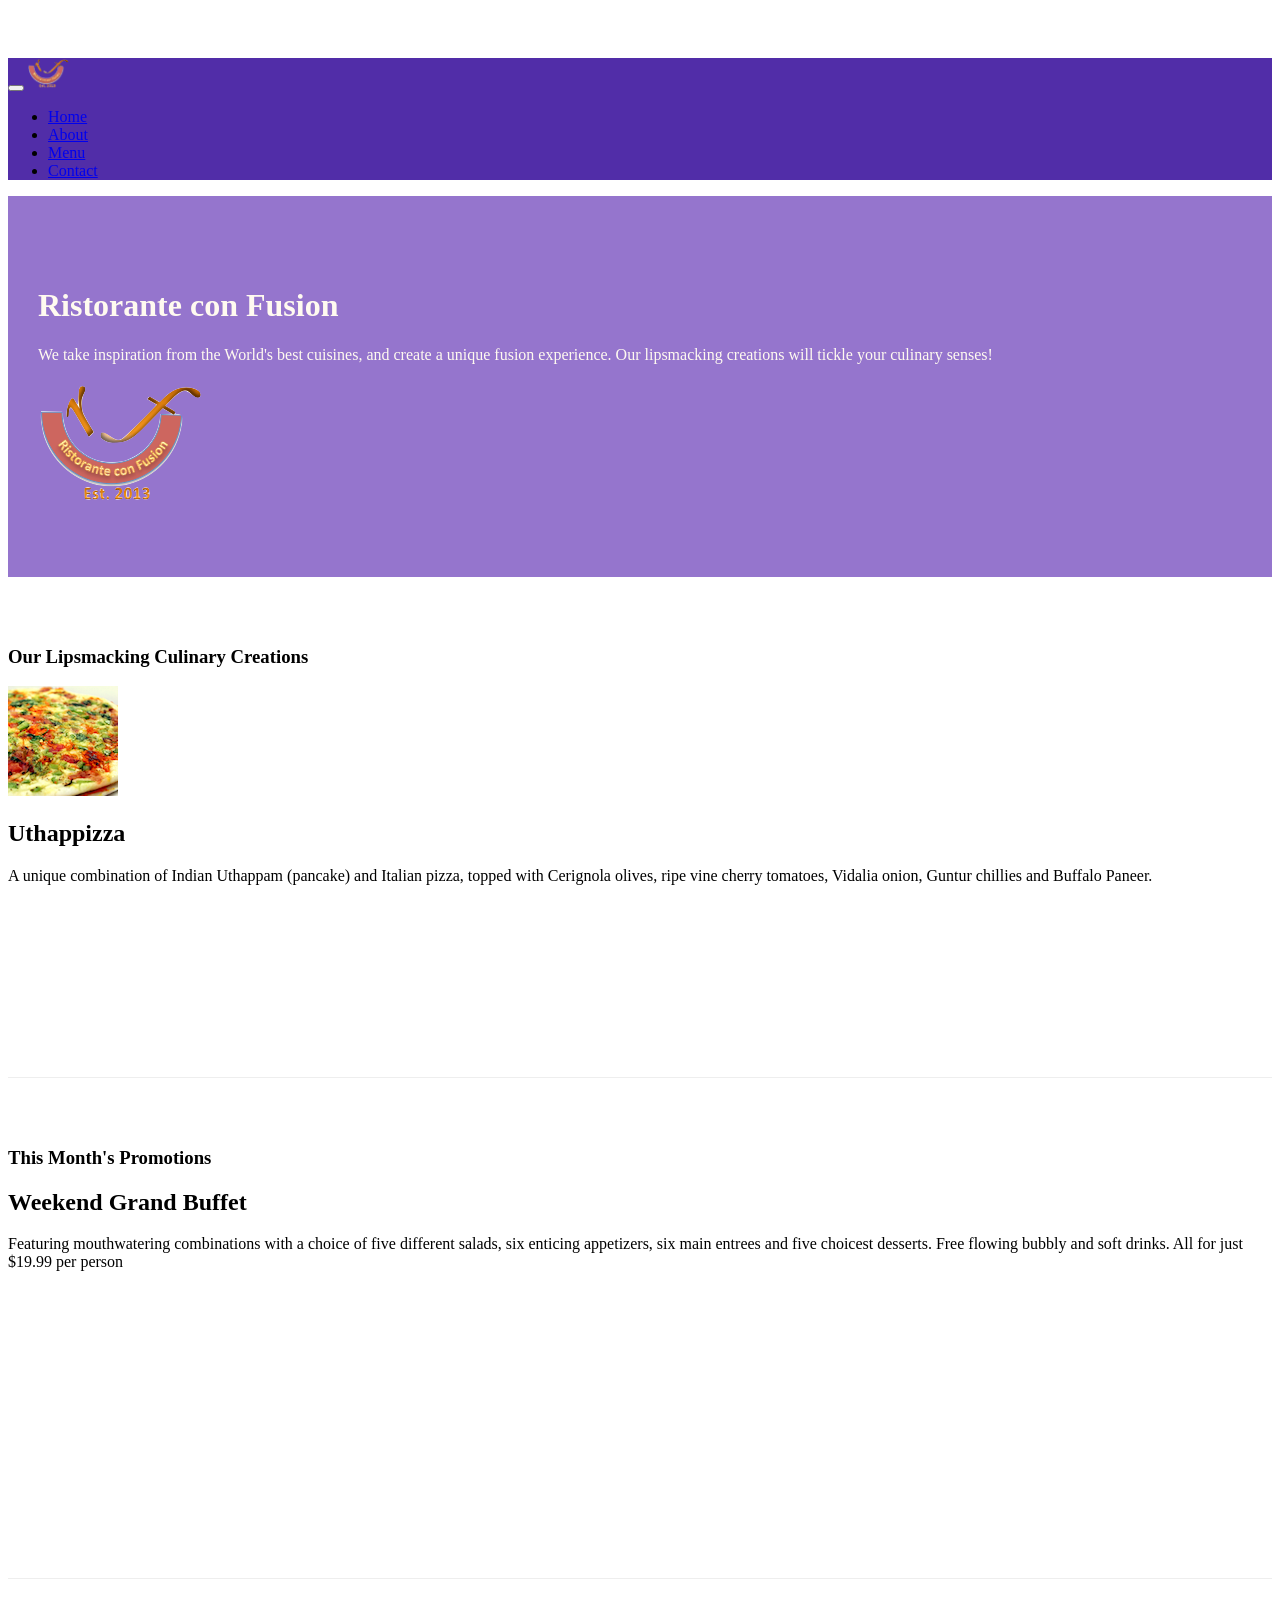
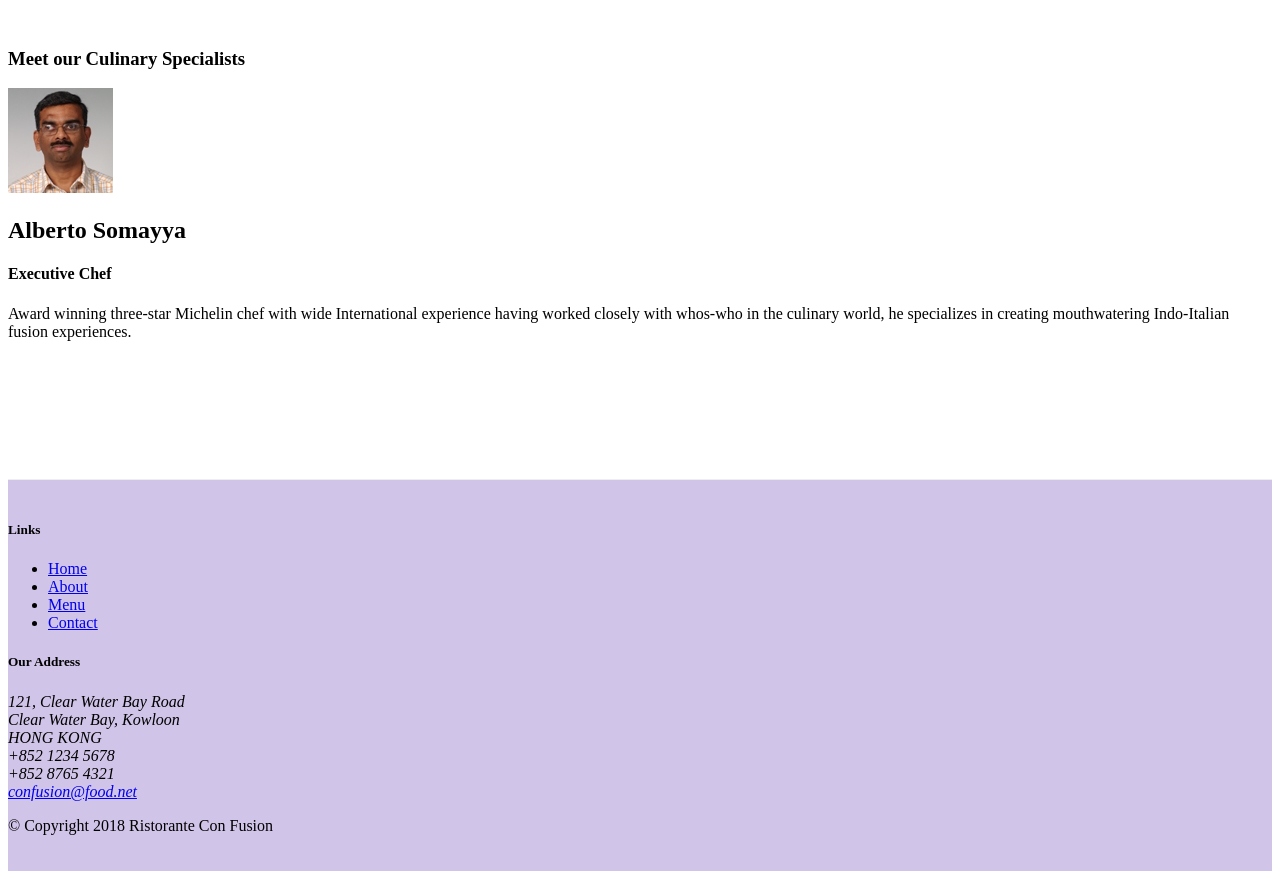
==== index.html @ bbc9f64d "Images and media" ====
<!DOCTYPE html>
<html lang="en">
    <head>
        <!-- Required meta tags always come first -->
        <meta chartset="utf-8" />
        <meta
            name="viewport"
            content="width=device-width, initial-scale=1, shrink-to-fit=no"
        />
        <meta http-equiv="x-ua-compatible" content="ie=edge" />

        <!-- Bootstrap CSS -->
        <link
            rel="stylesheet"
            href="node_modules/bootstrap/dist/css/bootstrap.min.css"
        />
        <link
            rel="stylesheet"
            href="node_modules/font-awesome/css/font-awesome.min.css"
        />
        <link
            rel="stylesheet"
            href="node_modules/bootstrap-social/bootstrap-social.css"
        />
        <link rel="stylesheet" href="css/styles.css" />
        <title>Ristorante Con Fusion</title>
    </head>

    <body>
        <nav class="navbar navbar-dark navbar-expand-sm fixed-top">
            <div class="container">
                <button
                    class="navbar-toggler"
                    type="button"
                    data-toggle="collapse"
                    data-target="#Navbar"
                >
                    <span class="navbar-toggler-icon"></span>
                </button>
                <a class="navbar-brand mr-auto" href="./index.html">
                    <img src="img/logo.png" height="30" wdith="41" />
                </a>
                <div class="collapse navbar-collapse" id="Navbar">
                    <ul class="navbar-nav mr-auto">
                        <li class="nav-item active">
                            <a class="nav-link" href="#"
                                ><span class="fa fa-home fa-lg"></span> Home</a
                            >
                        </li>
                        <li class="nav-item">
                            <a class="nav-link" href="./aboutus.html"
                                ><span class="fa fa-info fa-lg"></span> About</a
                            >
                        </li>
                        <li class="nav-item">
                            <a class="nav-link" href="#"
                                ><span class="fa fa-list fa-lg"></span> Menu</a
                            >
                        </li>
                        <li class="nav-item">
                            <a class="nav-link" href="./contactus.html"
                                ><span class="fa fa-address-card fa-lg"></span>
                                Contact</a
                            >
                        </li>
                    </ul>
                </div>
            </div>
        </nav>

        <header class="jumbotron">
            <div class="container">
                <div class="row row-header">
                    <div class="col-12 col-sm-6">
                        <h1>Ristorante con Fusion</h1>
                        <p>
                            We take inspiration from the World's best cuisines,
                            and create a unique fusion experience. Our
                            lipsmacking creations will tickle your culinary
                            senses!
                        </p>
                    </div>
                    <div class="col-12 col-sm align-self-center">
                        <img src="img/logo.png" class="img-fluid" />
                    </div>
                </div>
            </div>
        </header>

        <div class="container">
            <div class="row row-content align-items-center">
                <div class="col-12 col-sm-4 order-sm-last col-md-3">
                    <h3>Our Lipsmacking Culinary Creations</h3>
                </div>
                <div class="col col-sm order-sm-first col-md">
                    <div class="media">
                        <img
                            class="d-flex mr-3 img-thumbnail align-self-center"
                            src="img/uthappizza.png"
                            alt="uthappizza"
                        />
                        <div class="media-body">
                            <h2 class="mt-0">Uthappizza</h2>
                            <p>
                                A unique combination of Indian Uthappam
                                (pancake) and Italian pizza, topped with
                                Cerignola olives, ripe vine cherry tomatoes,
                                Vidalia onion, Guntur chillies and Buffalo
                                Paneer.
                            </p>
                        </div>
                    </div>
                </div>
            </div>

            <div class="row row-content align-items-center">
                <div class="col-12 col-sm-4 col-md-3">
                    <h3>This Month's Promotions</h3>
                </div>
                <div class="col col-sm col-md">
                    <h2>Weekend Grand Buffet</h2>
                    <p>
                        Featuring mouthwatering combinations with a choice of
                        five different salads, six enticing appetizers, six main
                        entrees and five choicest desserts. Free flowing bubbly
                        and soft drinks. All for just $19.99 per person
                    </p>
                </div>
            </div>

            <div class="row row-content align-items-center">
                <div class="col-12 col-sm-4 order-sm-last col-md-3">
                    <h3>Meet our Culinary Specialists</h3>
                </div>
                <div class="col col-sm order-sm-first col-md">
                    <div class="media">
                        <img
                            class="d-flex mr-3 img-thumbnail align-self-center"
                            src="img/alberto.png"
                            alt="alberto"
                        />
                        <div class="media-body">
                            <h2 class="mt-0">Alberto Somayya</h2>
                            <h4>Executive Chef</h4>
                            <p>
                                Award winning three-star Michelin chef with wide
                                International experience having worked closely
                                with whos-who in the culinary world, he
                                specializes in creating mouthwatering
                                Indo-Italian fusion experiences.
                            </p>
                        </div>
                    </div>
                </div>
            </div>
        </div>

        <footer class="footer">
            <div class="container">
                <div class="row">
                    <div class="col-4 offset-1 col-sm-2">
                        <h5>Links</h5>
                        <ul class="list-unstyled">
                            <li><a href="#">Home</a></li>
                            <li><a href="./aboutus.html">About</a></li>
                            <li><a href="#">Menu</a></li>
                            <li><a href="./contactus.html">Contact</a></li>
                        </ul>
                    </div>
                    <div class="col-7 col-sm-5">
                        <h5>Our Address</h5>
                        <address>
                            121, Clear Water Bay Road<br />
                            Clear Water Bay, Kowloon<br />
                            HONG KONG<br />
                            <i class="fa fa-phone fa-lg"></i> +852 1234 5678<br />
                            <i class="fa fa-fax fa-lg"></i> +852 8765 4321<br />
                            <i class="fa fa-envelope fa-lg"></i>
                            <a href="mailto:confusion@food.net"
                                >confusion@food.net</a
                            >
                        </address>
                    </div>
                    <div class="col-12 col-sm-4 align-self-center">
                        <div class="text-center">
                            <a
                                class="btn btn-social-icon btn-google"
                                href="http://google.com/+"
                                ><i class="fa fa-google-plus fa-lg"></i
                            ></a>
                            <a
                                class="btn btn-social-icon btn-facebook"
                                href="http://www.facebook.com/profile.php?id="
                                ><i class="fa fa-facebook fa-lg"></i
                            ></a>
                            <a
                                class="btn btn-social-icon btn-linkedin"
                                href="http://www.linkedin.com/in/"
                                ><i class="fa fa-linkedin fa-lg"></i
                            ></a>
                            <a
                                class="btn btn-social-icon btn-twitter"
                                href="http://twitter.com/"
                                ><i class="fa fa-twitter fa-lg"></i
                            ></a>
                            <a
                                class="btn btn-social-icon btn-google"
                                href="http://youtube.com/"
                                ><i class="fa fa-youtube fa-lg"></i
                            ></a>
                            <a class="btn btn-social-icon" href="mailto:"
                                ><i class="fa fa-envelope fa-lg"></i
                            ></a>
                        </div>
                    </div>
                </div>
                <div class="row justify-content-center">
                    <div class="col-auto">
                        <p>© Copyright 2018 Ristorante Con Fusion</p>
                    </div>
                </div>
            </div>
        </footer>
        <!-- jQuery first, then Popper.js, then Bootstrap JS. -->
        <script src="node_modules/jquery/dist/jquery.slim.min.js"></script>
        <script src="node_modules/popper.js/dist/umd/popper.min.js"></script>
        <script src="node_modules/bootstrap/dist/js/bootstrap.min.js"></script>
    </body>
</html>
---- css/styles.css ----
.row-header {
    margin: 0px auto;
    padding: 0px auto;
}

.row-content {
    margin: 0px auto;
    padding: 50px 0px 50px 0px;
    border-bottom: 1px ridge;
    min-height: 400px;
}

.footer {
    background-color: #D1C4E9;
    margin: 0px auto;
    padding: 20px 0px 20px 0px;
}

.jumbotron {
    padding: 70px 30px;
    margin: 0px auto;
    background: #9575CD;
    color: floralwhite;
}

.address {
    font-size: 80%;
    margin: 0px;
    color: #0f0f0f;
}

body { 
    padding: 50px 0px 0px 0px;
    z-index: 0;
}

.navbar-dark {
    background-color: #512DA8;
}
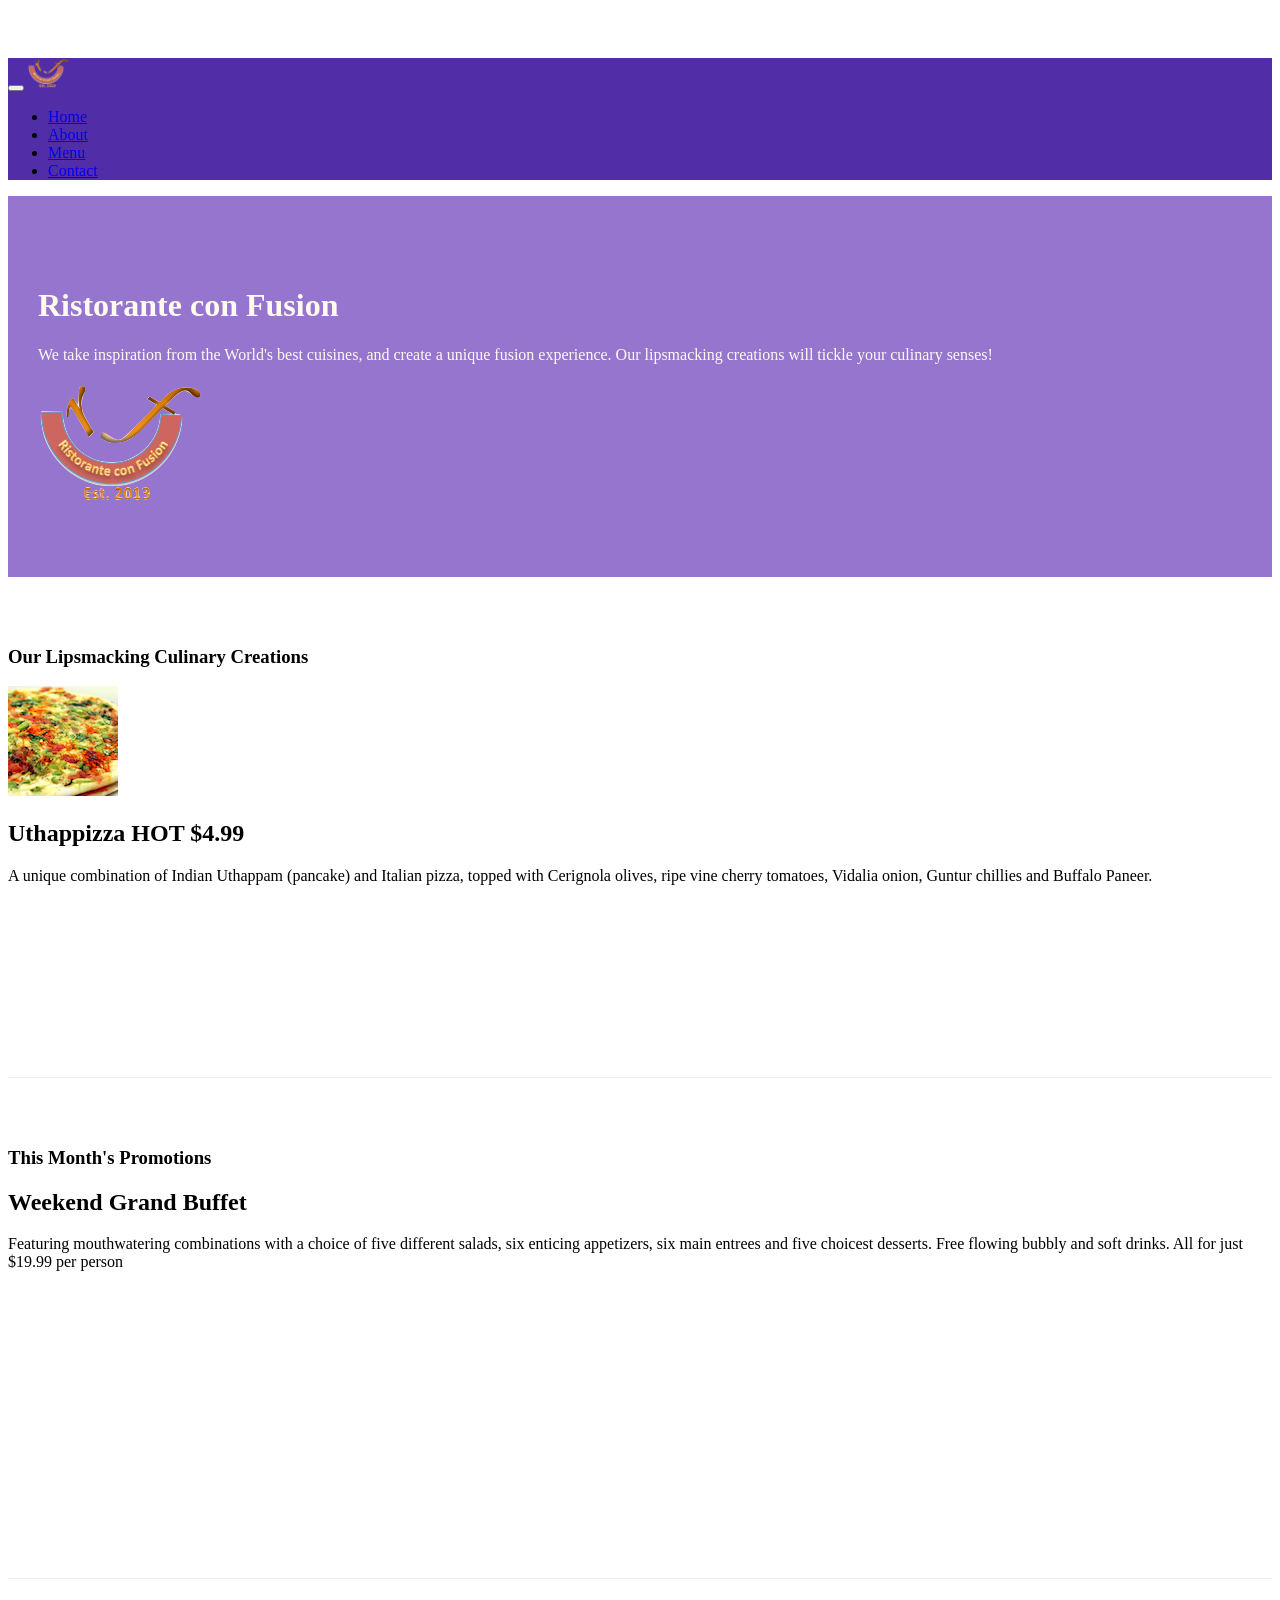
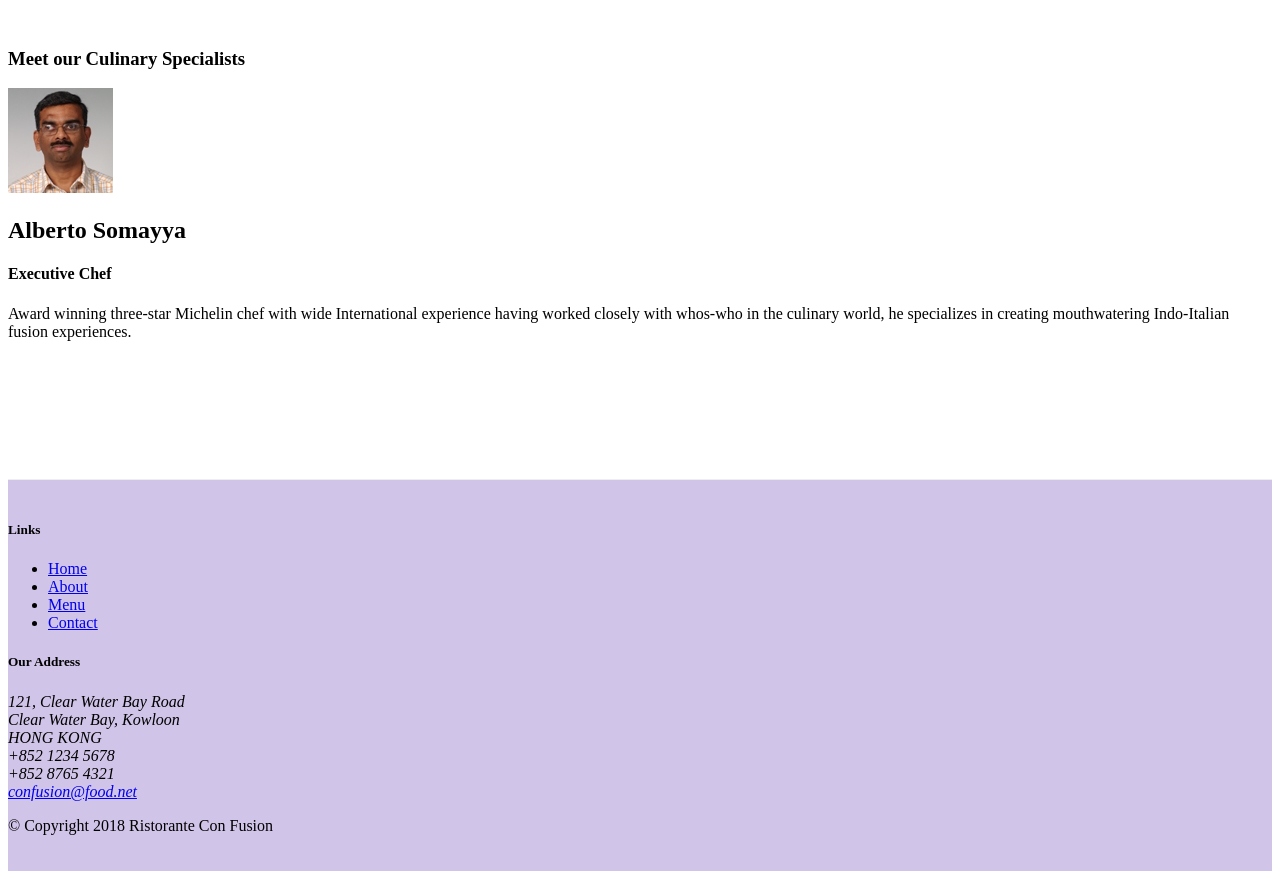
==== commit 7e1d70ce: "Badges" ====
--- a/index.html
+++ b/index.html
@@ -100,7 +100,13 @@
                             alt="uthappizza"
                         />
                         <div class="media-body">
-                            <h2 class="mt-0">Uthappizza</h2>
+                            <h2 class="mt-0">
+                                Uthappizza
+                                <span class="badge badge-danger"> HOT</span>
+                                <span class="badge badge-pill badge-secondary"
+                                    >$4.99</span
+                                >
+                            </h2>
                             <p>
                                 A unique combination of Indian Uthappam
                                 (pancake) and Italian pizza, topped with
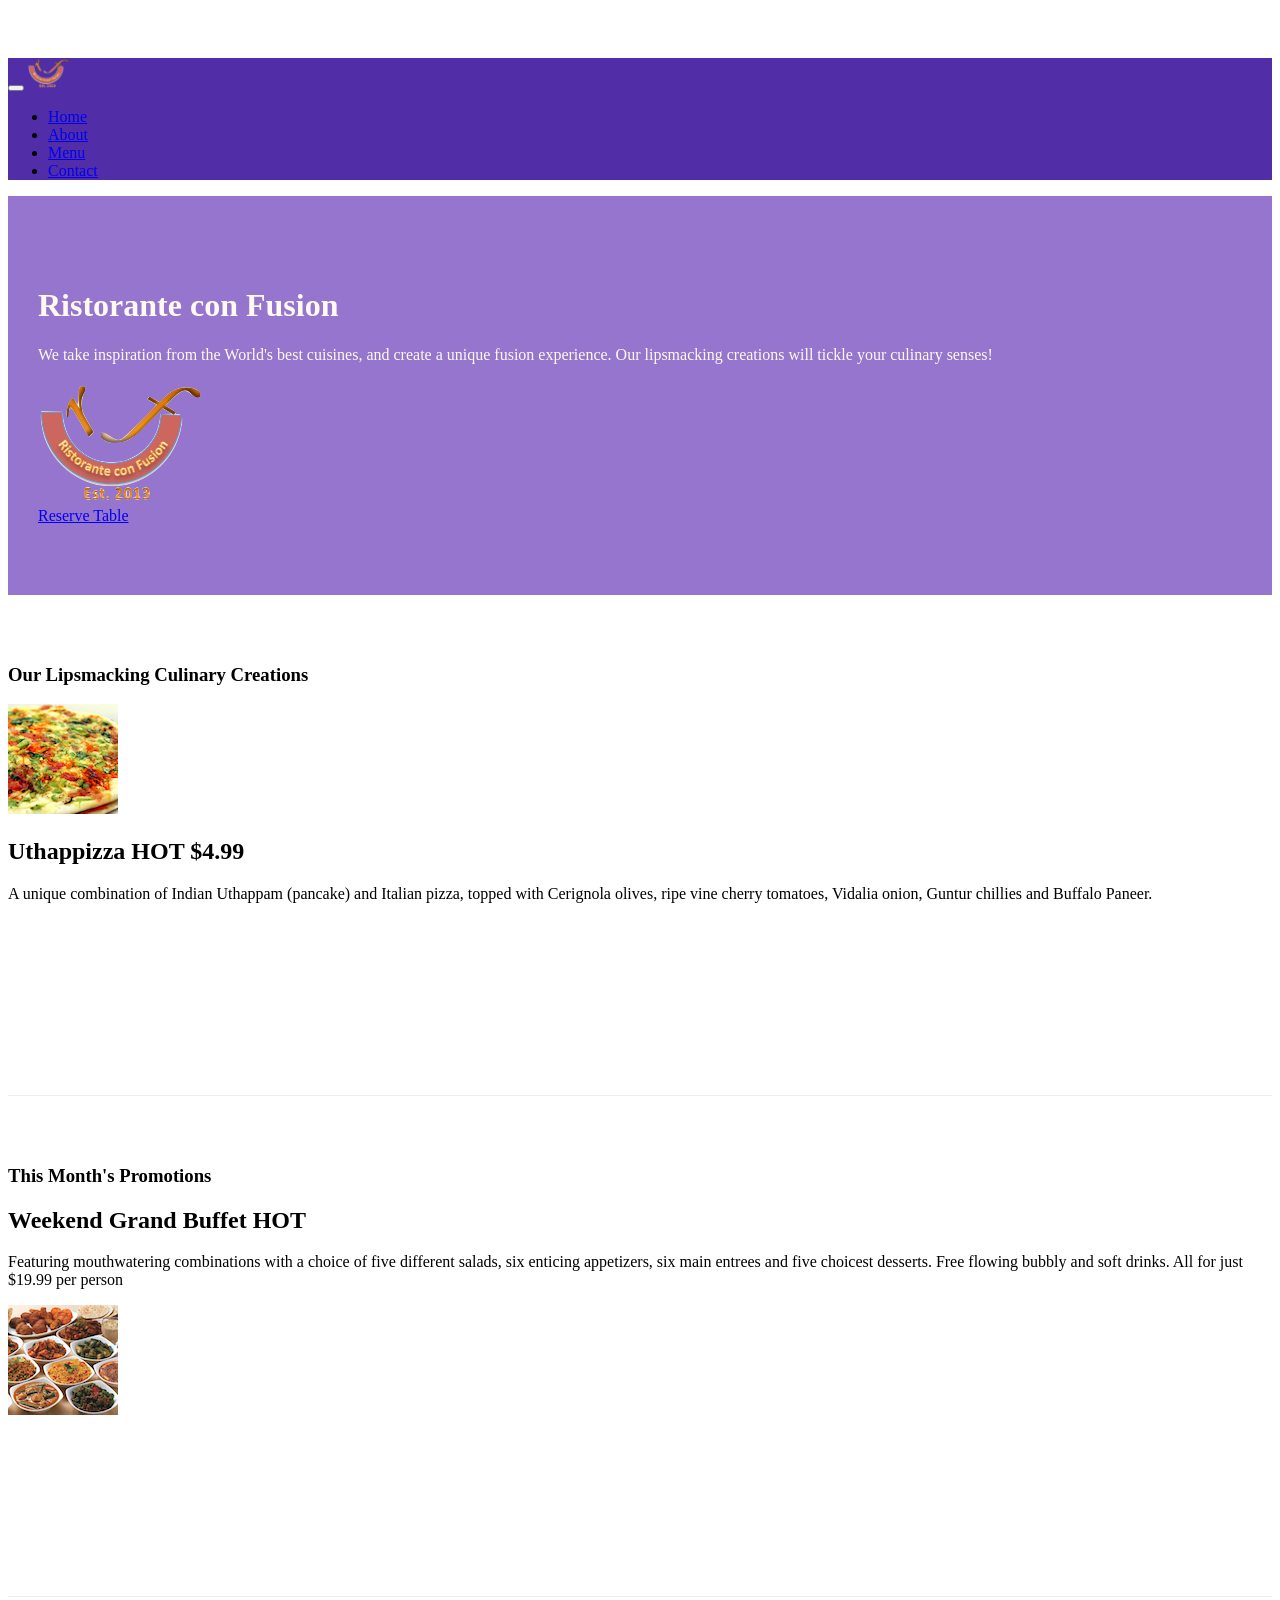
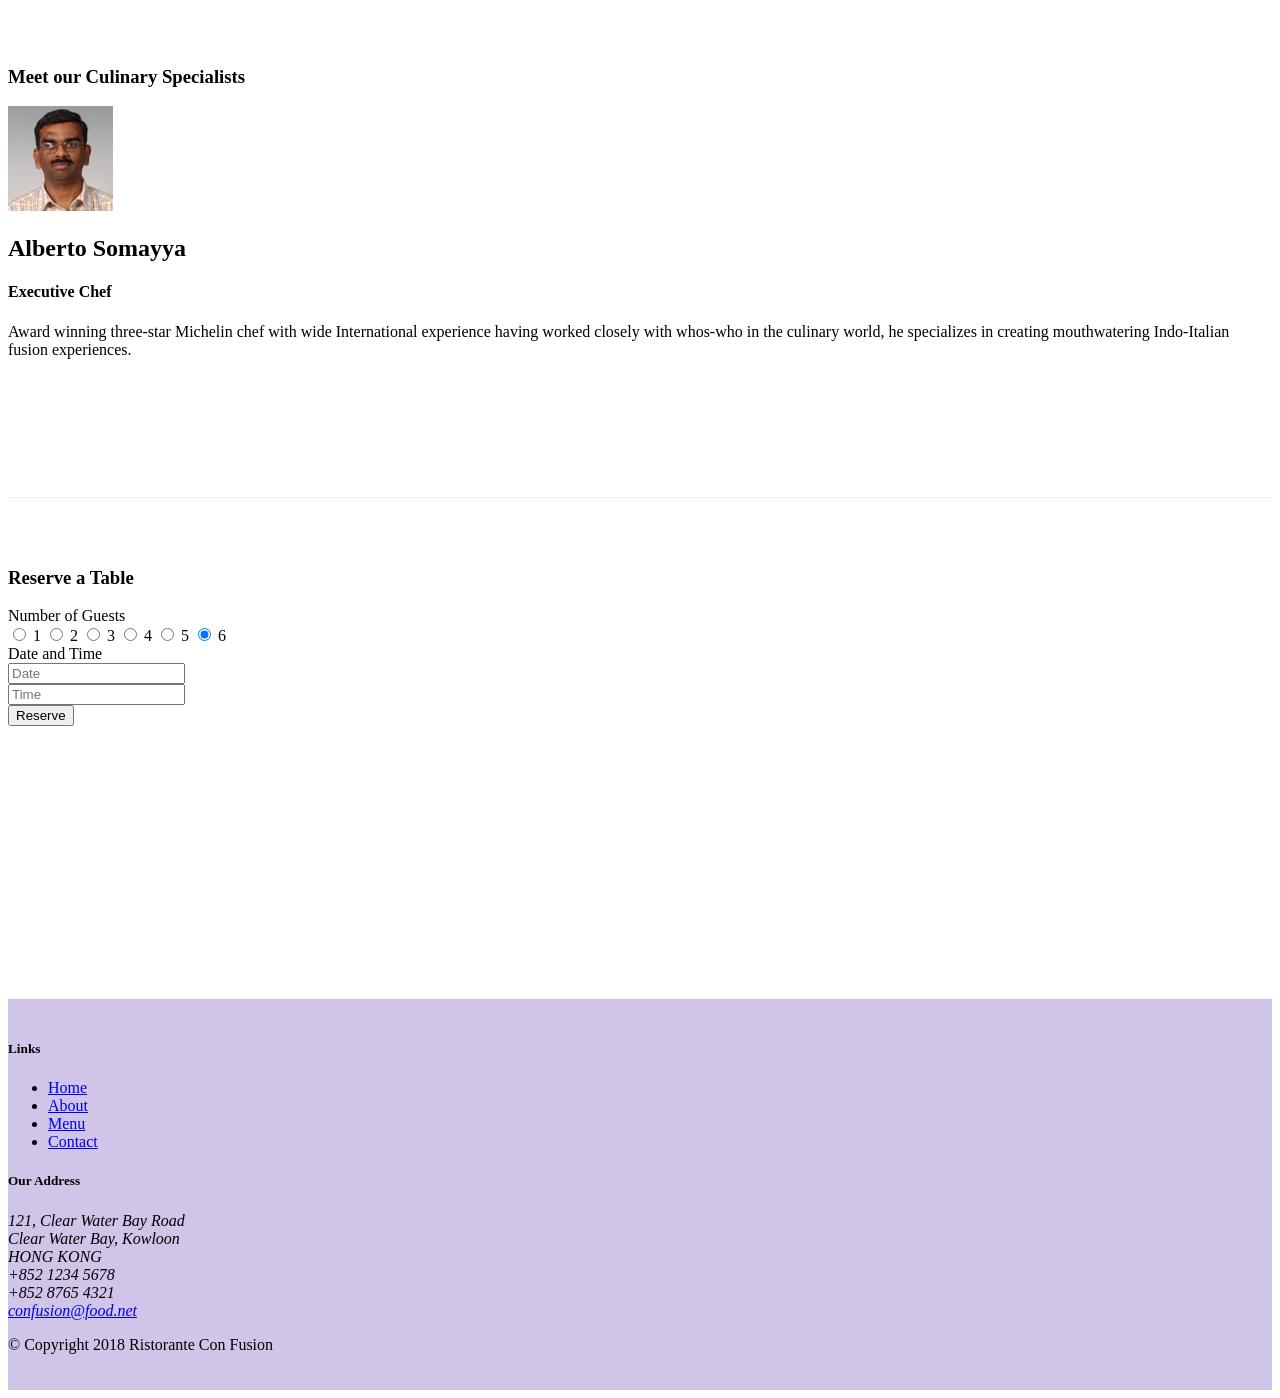
==== commit 96dbf4a7: "Assignment 2" ====
--- a/index.html
+++ b/index.html
@@ -80,8 +80,17 @@
                             senses!
                         </p>
                     </div>
-                    <div class="col-12 col-sm align-self-center">
-                        <img src="img/logo.png" class="img-fluid" />
+                    <div class="col-12 col-sm-6 align-self-center container">
+                        <div class="row">
+                            <div class="col-12 col-sm-6">
+                                <img src="img/logo.png" class="img-fluid" />
+                            </div>
+                            <div class="col-12 col-sm-5 align-self-center">
+                                <a href="#reserve-table" class="btn btn-sm btn-block bg-warning text-dark">
+                                    Reserve Table
+                                </a>
+                            </div>
+                        </div>
                     </div>
                 </div>
             </div>
@@ -107,7 +116,7 @@
                                     >$4.99</span
                                 >
                             </h2>
-                            <p>
+                            <p class="d-none d-sm-block">
                                 A unique combination of Indian Uthappam
                                 (pancake) and Italian pizza, topped with
                                 Cerignola olives, ripe vine cherry tomatoes,
@@ -124,13 +133,26 @@
                     <h3>This Month's Promotions</h3>
                 </div>
                 <div class="col col-sm col-md">
-                    <h2>Weekend Grand Buffet</h2>
-                    <p>
-                        Featuring mouthwatering combinations with a choice of
-                        five different salads, six enticing appetizers, six main
-                        entrees and five choicest desserts. Free flowing bubbly
-                        and soft drinks. All for just $19.99 per person
-                    </p>
+                    <div class="media">
+                        <div class="media-body">
+                            <h2>
+                                Weekend Grand Buffet
+                                <span class="badge badge-danger"> HOT</span>
+                            </h2>
+                            <p class="d-none d-sm-block">
+                                Featuring mouthwatering combinations with a
+                                choice of five different salads, six enticing
+                                appetizers, six main entrees and five choicest
+                                desserts. Free flowing bubbly and soft drinks.
+                                All for just $19.99 per person
+                            </p>
+                        </div>
+                        <img
+                            class="d-flex mr-3 img-thumbnail align-self-center"
+                            src="img/buffet.png"
+                            alt="uthappizza"
+                        />
+                    </div>
                 </div>
             </div>
 
@@ -148,7 +170,7 @@
                         <div class="media-body">
                             <h2 class="mt-0">Alberto Somayya</h2>
                             <h4>Executive Chef</h4>
-                            <p>
+                            <p class="d-none d-sm-block">
                                 Award winning three-star Michelin chef with wide
                                 International experience having worked closely
                                 with whos-who in the culinary world, he
@@ -156,6 +178,126 @@
                                 Indo-Italian fusion experiences.
                             </p>
                         </div>
+                    </div>
+                </div>
+            </div>
+            <div class="row row-content">
+                <div class="col-12 col-md-8 offset-md-2">
+                    <div class="card" id="reserve-table">
+                        <h3 class="card-header bg-warning text-white">
+                            Reserve a Table
+                        </h3>
+                        <form class="card-body">
+                            <div class="form-group row">
+                                <div class="col-md-2 col-form-label">
+                                    Number of Guests
+                                </div>
+                                <div
+                                    class="col-md-10 btn-group btn-group-toggle"
+                                    data-toggle="buttons"
+                                >
+                                    <label class="mr-3">
+                                        <input
+                                            class="mr-1"
+                                            type="radio"
+                                            name="options"
+                                            id="option1"
+                                            autocomplete="off"
+                                            checked
+                                        />
+                                        1
+                                    </label>
+                                    <label class="mr-3">
+                                        <input
+                                            class="mr-1"
+                                            type="radio"
+                                            name="options"
+                                            id="option2"
+                                            autocomplete="off"
+                                        />
+                                        2
+                                    </label>
+                                    <label class="mr-3">
+                                        <input
+                                            class="mr-1"
+                                            type="radio"
+                                            name="options"
+                                            id="option3"
+                                            autocomplete="off"
+                                        />
+                                        3
+                                    </label>
+                                    <label class="mr-3">
+                                        <input
+                                            class="mr-1"
+                                            type="radio"
+                                            name="options"
+                                            id="option4"
+                                            autocomplete="off"
+                                            checked
+                                        />
+                                        4
+                                    </label>
+                                    <label class="mr-3">
+                                        <input
+                                            class="mr-1"
+                                            type="radio"
+                                            name="options"
+                                            id="option5"
+                                            autocomplete="off"
+                                            checked
+                                        />
+                                        5
+                                    </label>
+                                    <label class="mr-3">
+                                        <input
+                                            class="mr-1"
+                                            type="radio"
+                                            name="options"
+                                            id="option6"
+                                            autocomplete="off"
+                                            checked
+                                        />
+                                        6
+                                    </label>
+                                </div>
+                            </div>
+                            <div class="form-group row">
+                                <label
+                                    for="telnum"
+                                    class="col-12 col-md-2 col-form-label"
+                                    >Date and Time</label
+                                >
+                                <div class="col-12 col-md-4">
+                                    <input
+                                        type="text"
+                                        class="form-control"
+                                        id="date"
+                                        name="date"
+                                        placeholder="Date"
+                                    />
+                                </div>
+                                <div class="col-12 col-md-4">
+                                    <input
+                                        type="text"
+                                        class="form-control"
+                                        id="time"
+                                        name="time"
+                                        placeholder="Time"
+                                    />
+                                </div>
+                            </div>
+                            <div class="form-group row">
+                                <div class="offset-md-2 col-md-10">
+                                    <button
+                                        type="submit"
+                                        class="btn btn-primary"
+                                    >
+                                        Reserve
+                                    </button>
+                                </div>
+                            </div>
+                        </form>
                     </div>
                 </div>
             </div>
--- a/css/styles.css
+++ b/css/styles.css
@@ -37,3 +37,7 @@
 .navbar-dark {
     background-color: #512DA8;
 }
+
+.btn-group label {
+    white-space: nowrap;
+}
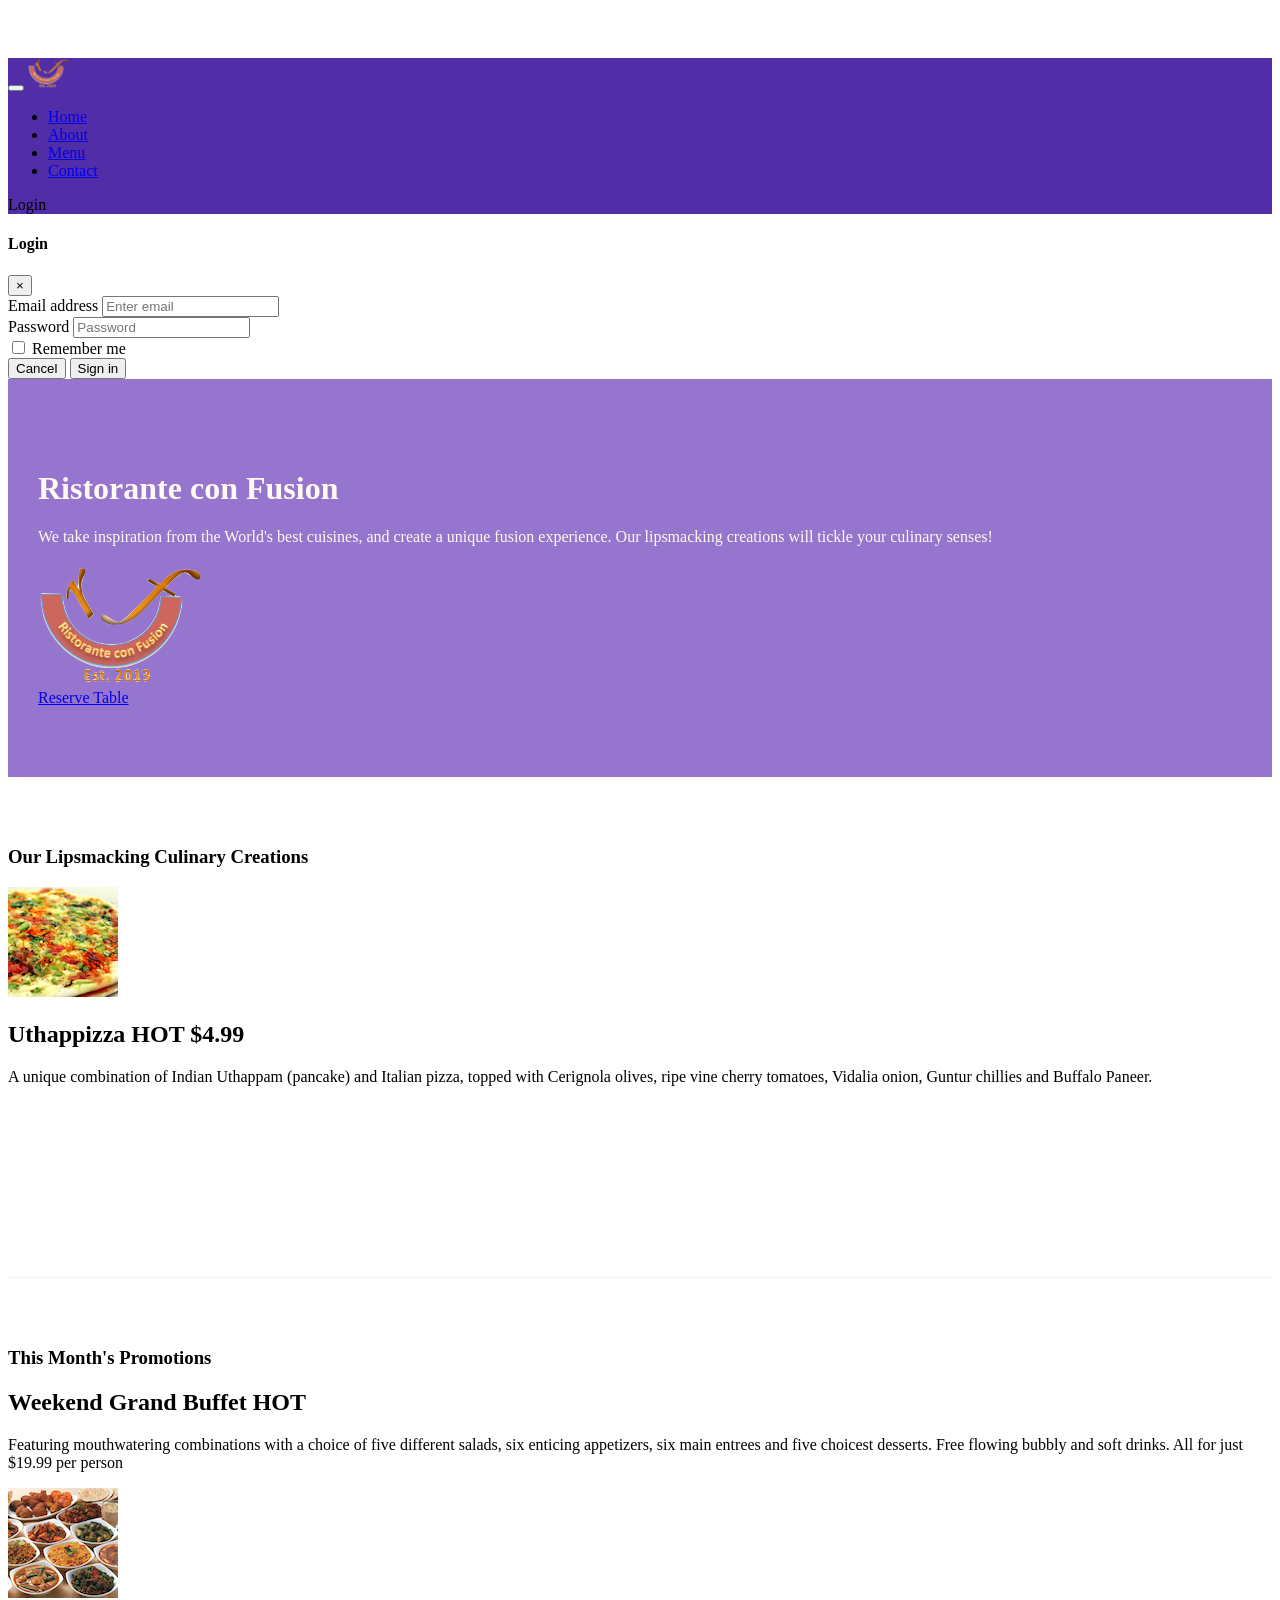
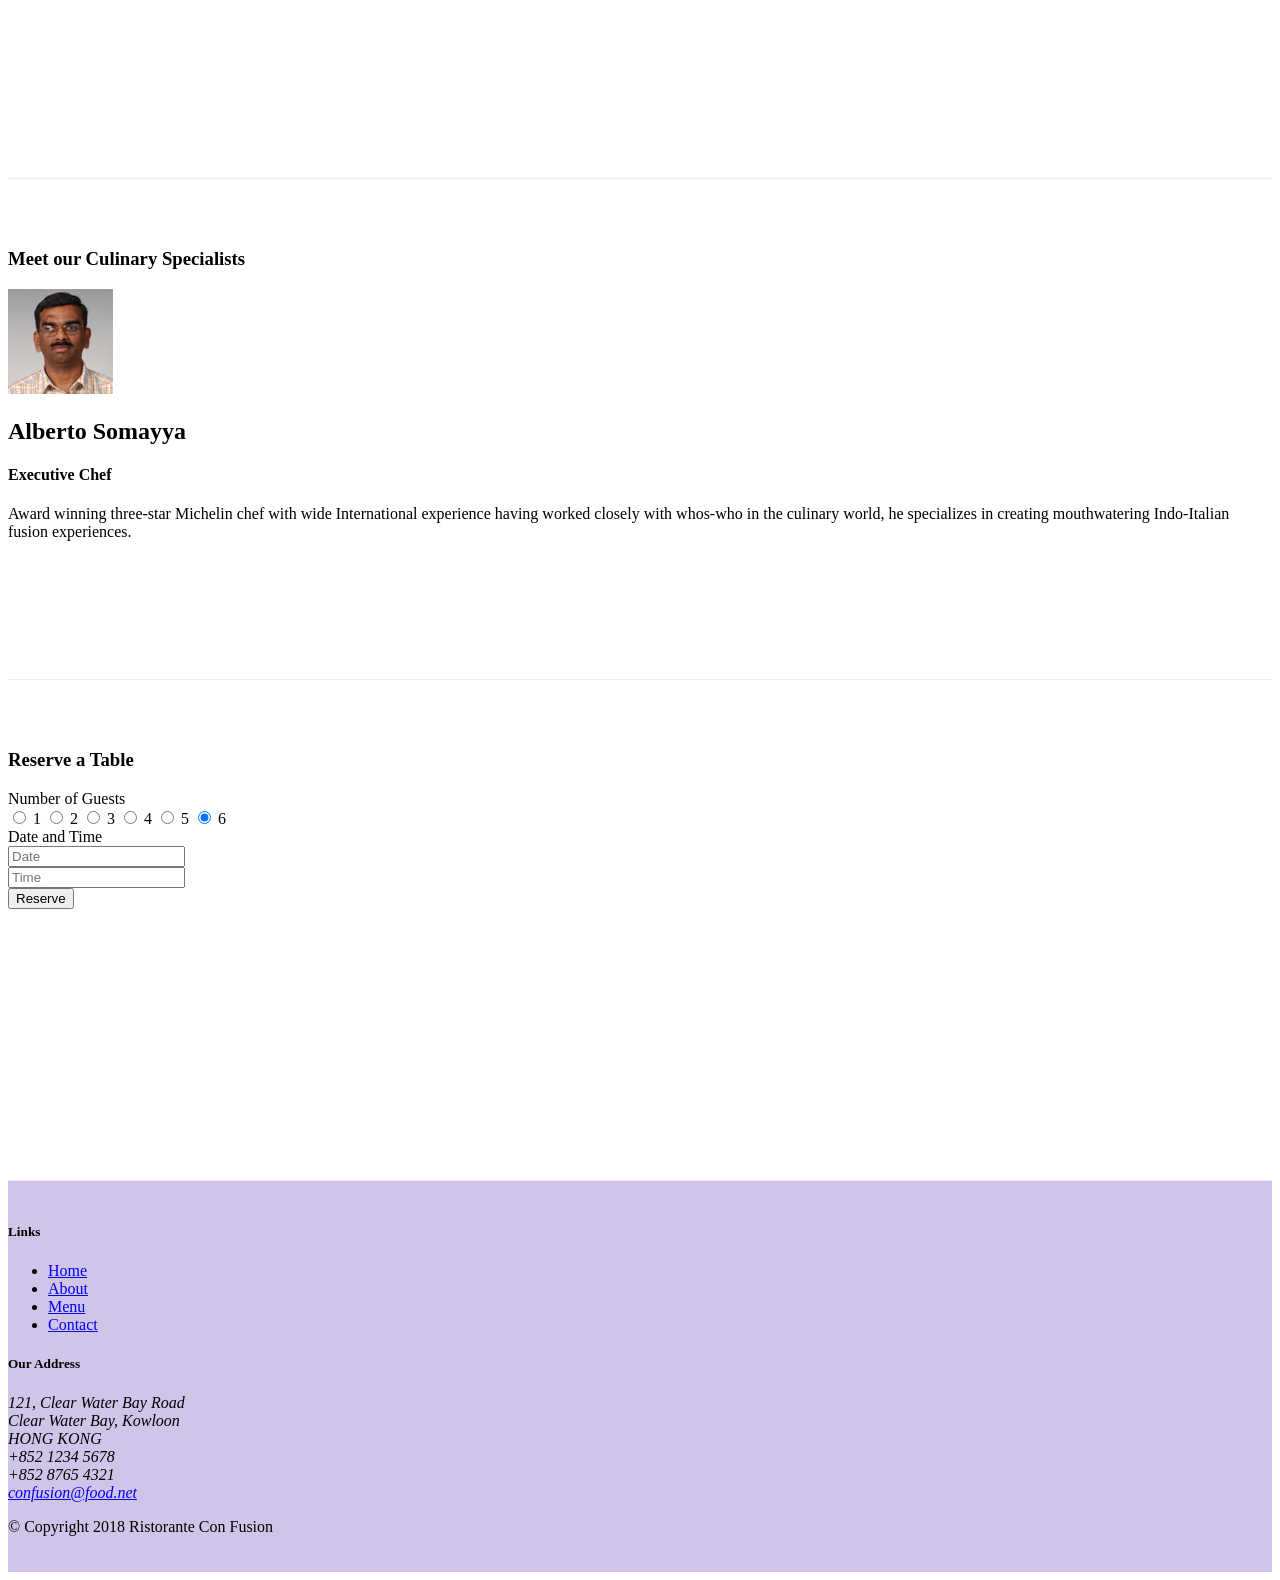
==== commit a5421a32: "Tooltips and modals" ====
--- a/index.html
+++ b/index.html
@@ -64,10 +64,56 @@
                             >
                         </li>
                     </ul>
+                    <span class="navbar-text">
+                        <a data-toggle="modal" data-target="#loginModal">
+                            <span class="fa fa-sign-in"></span> Login
+                        </a>
+                    </span>
                 </div>
             </div>
         </nav>
 
+        <div id="loginModal" class="modal fade" role="dialog">
+            <div class="modal-dialog modal-lg" role="content">
+                <div class="modal-content">
+                    <div class="modal-header">
+                        <h4 class="modal-title">Login</h4>
+                        <button
+                            type="button"
+                            class="close"
+                            data-dismiss="modal"
+                        >
+                            &times;
+                        </button>
+                    </div>
+                    <div class="modal-body">
+                    <form>
+                        <div class="form-row">
+                            <div class="form-group col-sm-4">
+                                    <label class="sr-only" for="exampleInputEmail3">Email address</label>
+                                    <input type="email" class="form-control form-control-sm mr-1" id="exampleInputEmail3" placeholder="Enter email">
+                            </div>
+                            <div class="form-group col-sm-4">
+                                <label class="sr-only" for="exampleInputPassword3">Password</label>
+                                <input type="password" class="form-control form-control-sm mr-1" id="exampleInputPassword3" placeholder="Password">
+                            </div>
+                            <div class="col-sm-auto">
+                                <div class="form-check">
+                                    <input class="form-check-input" type="checkbox">
+                                    <label class="form-check-label"> Remember me
+                                    </label>
+                                </div>
+                            </div>
+                        </div>
+                        <div class="form-row">
+                            <button type="button" class="btn btn-secondary btn-sm ml-auto" data-dismiss="modal">Cancel</button>
+                            <button type="submit" class="btn btn-primary btn-sm ml-1">Sign in</button>        
+                        </div>
+                    </form>
+                </div>
+                </div>
+            </div>
+        </div>
         <header class="jumbotron">
             <div class="container">
                 <div class="row row-header">
@@ -86,7 +132,14 @@
                                 <img src="img/logo.png" class="img-fluid" />
                             </div>
                             <div class="col-12 col-sm-5 align-self-center">
-                                <a href="#reserve-table" class="btn btn-sm btn-block bg-warning text-dark">
+                                <a
+                                    href="#reserve-table"
+                                    class="btn btn-sm btn-block bg-warning text-dark"
+                                    data-toggle="tooltip"
+                                    data-html="true"
+                                    data-placement="bottom"
+                                    title="Or Call us at <br><strong>+852 12345678</strong>"
+                                >
                                     Reserve Table
                                 </a>
                             </div>
@@ -373,5 +426,10 @@
         <script src="node_modules/jquery/dist/jquery.slim.min.js"></script>
         <script src="node_modules/popper.js/dist/umd/popper.min.js"></script>
         <script src="node_modules/bootstrap/dist/js/bootstrap.min.js"></script>
+        <script>
+            $(document).ready(function() {
+                $('[data-toggle="tooltip"]').tooltip()
+            })
+        </script>
     </body>
 </html>
--- a/css/styles.css
+++ b/css/styles.css
@@ -41,3 +41,10 @@
 .btn-group label {
     white-space: nowrap;
 }
+
+.tab-content {
+    border-left: 1px solid #ddd;
+    border-right: 1px solid #ddd;
+    border-bottom: 1px solid #ddd;
+    padding: 10px;
+}
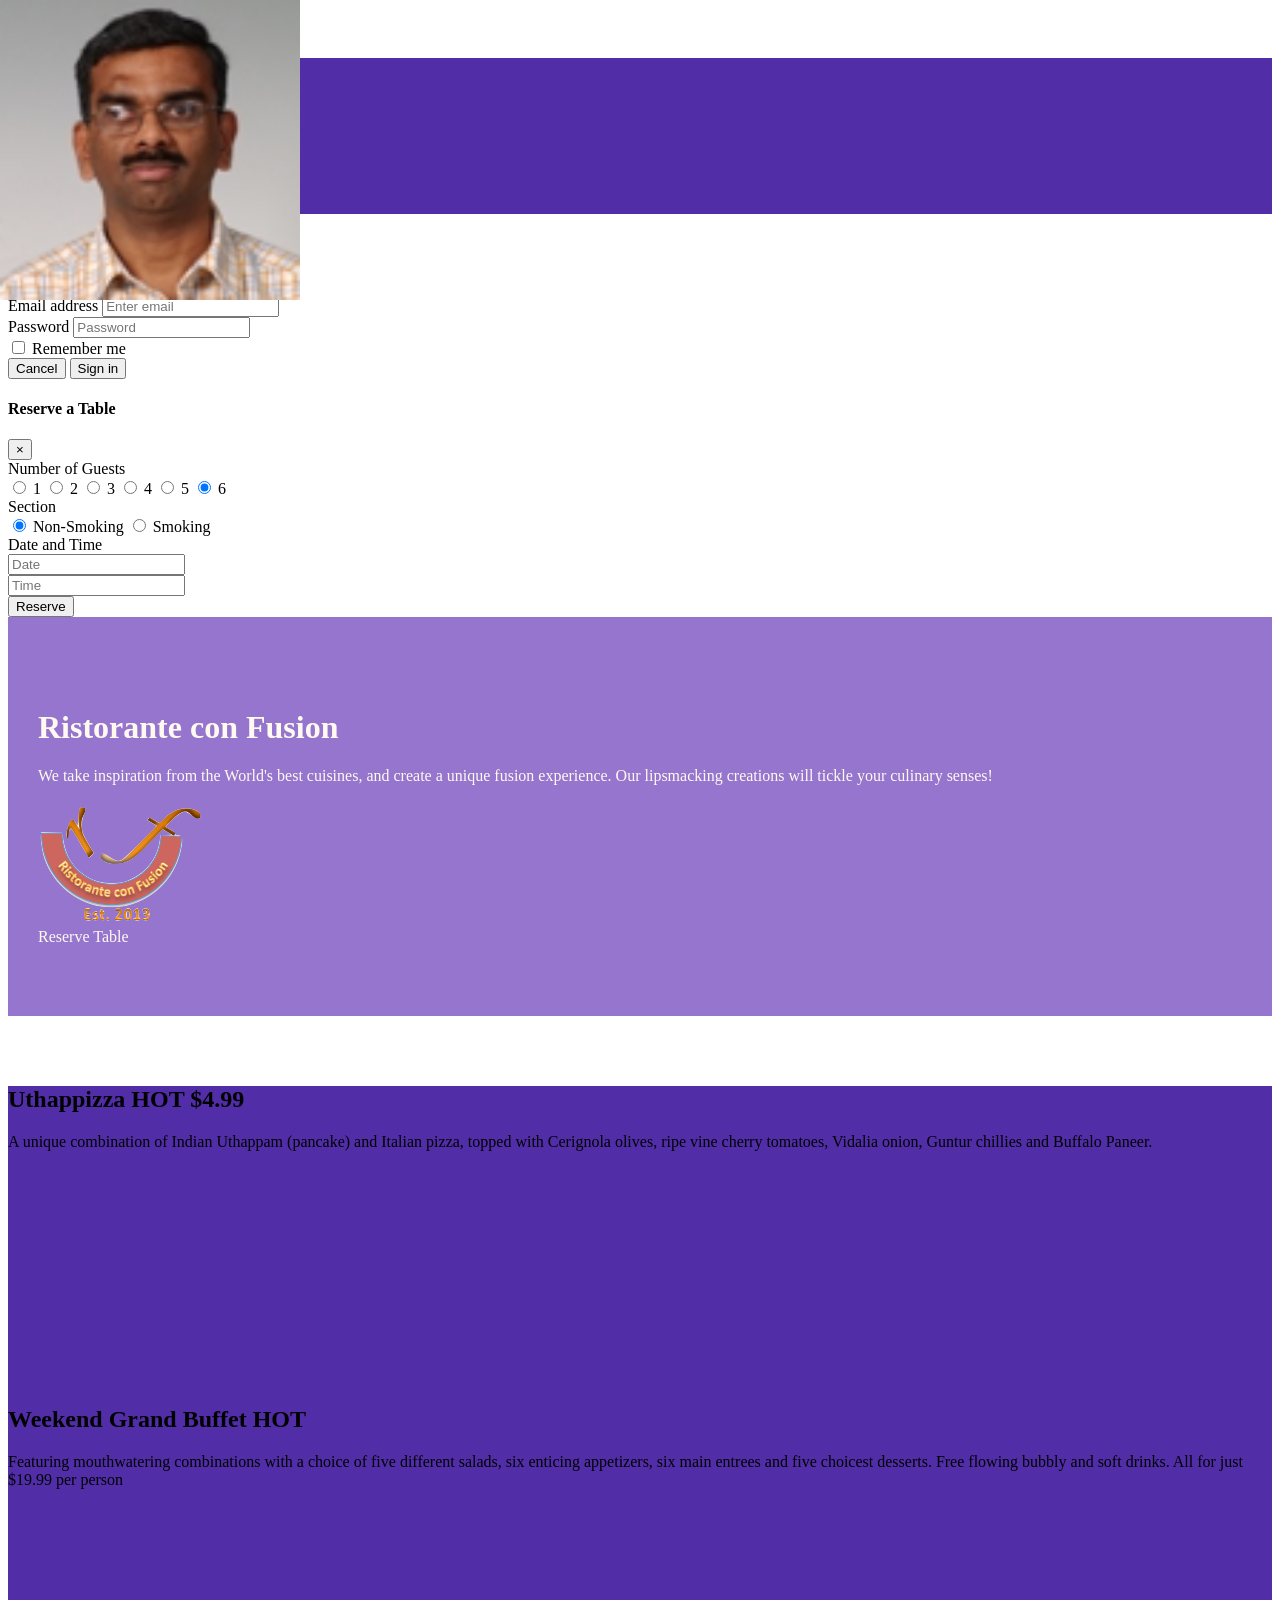
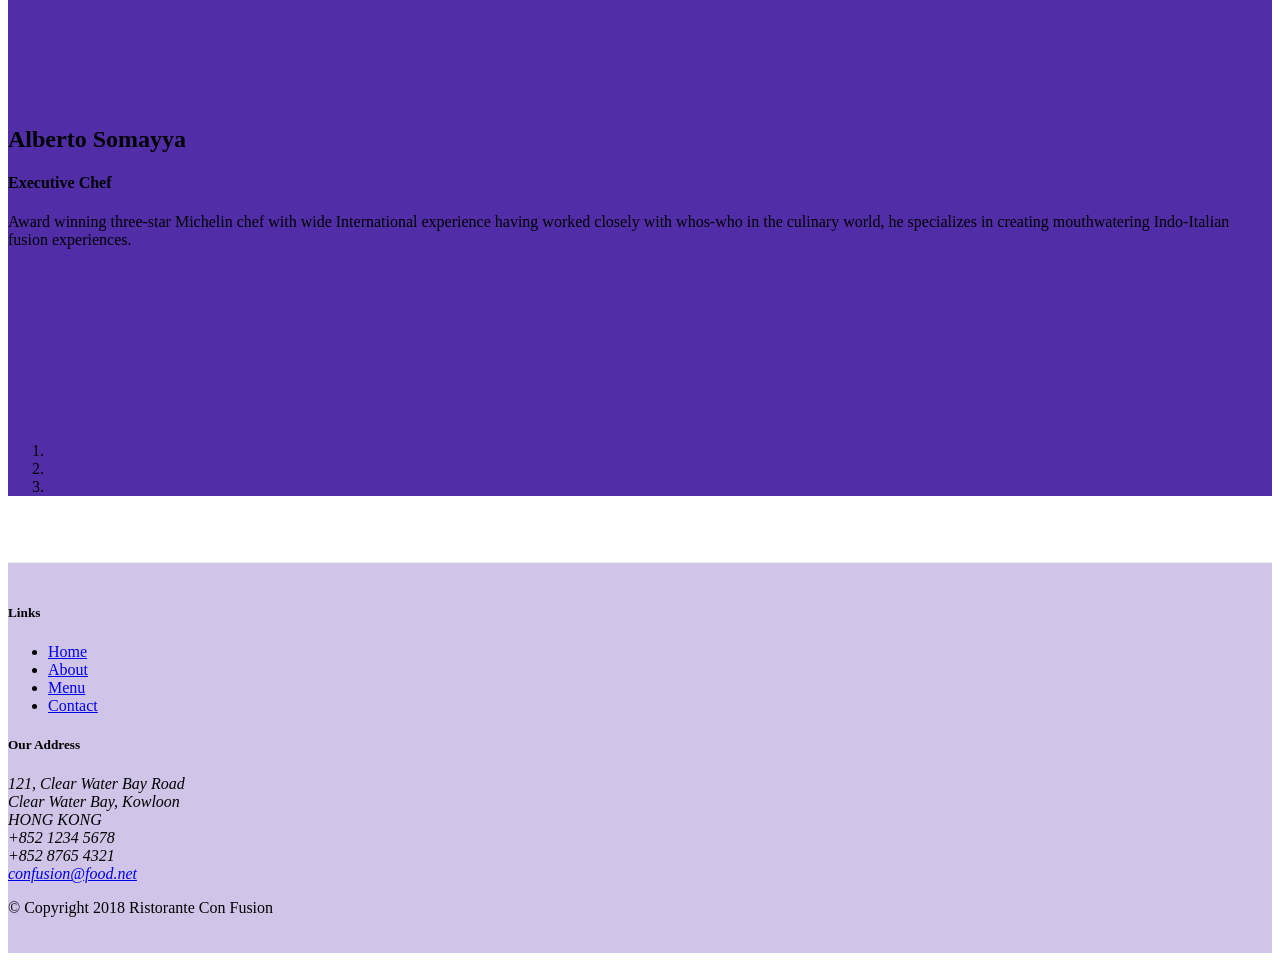
==== commit b0da9346: "Assignment 3" ====
--- a/index.html
+++ b/index.html
@@ -87,33 +87,200 @@
                         </button>
                     </div>
                     <div class="modal-body">
-                    <form>
-                        <div class="form-row">
-                            <div class="form-group col-sm-4">
-                                    <label class="sr-only" for="exampleInputEmail3">Email address</label>
-                                    <input type="email" class="form-control form-control-sm mr-1" id="exampleInputEmail3" placeholder="Enter email">
-                            </div>
-                            <div class="form-group col-sm-4">
-                                <label class="sr-only" for="exampleInputPassword3">Password</label>
-                                <input type="password" class="form-control form-control-sm mr-1" id="exampleInputPassword3" placeholder="Password">
-                            </div>
-                            <div class="col-sm-auto">
-                                <div class="form-check">
-                                    <input class="form-check-input" type="checkbox">
-                                    <label class="form-check-label"> Remember me
-                                    </label>
-                                </div>
-                            </div>
-                        </div>
-                        <div class="form-row">
-                            <button type="button" class="btn btn-secondary btn-sm ml-auto" data-dismiss="modal">Cancel</button>
-                            <button type="submit" class="btn btn-primary btn-sm ml-1">Sign in</button>        
-                        </div>
-                    </form>
-                </div>
+                        <form>
+                            <div class="form-row">
+                                <div class="form-group col-sm-4">
+                                    <label
+                                        class="sr-only"
+                                        for="exampleInputEmail3"
+                                        >Email address</label
+                                    >
+                                    <input
+                                        type="email"
+                                        class="form-control form-control-sm mr-1"
+                                        id="exampleInputEmail3"
+                                        placeholder="Enter email"
+                                    />
+                                </div>
+                                <div class="form-group col-sm-4">
+                                    <label
+                                        class="sr-only"
+                                        for="exampleInputPassword3"
+                                        >Password</label
+                                    >
+                                    <input
+                                        type="password"
+                                        class="form-control form-control-sm mr-1"
+                                        id="exampleInputPassword3"
+                                        placeholder="Password"
+                                    />
+                                </div>
+                                <div class="col-sm-auto">
+                                    <div class="form-check">
+                                        <input
+                                            class="form-check-input"
+                                            type="checkbox"
+                                        />
+                                        <label class="form-check-label">
+                                            Remember me
+                                        </label>
+                                    </div>
+                                </div>
+                            </div>
+                            <div class="form-row">
+                                <button
+                                    type="button"
+                                    class="btn btn-secondary btn-sm ml-auto"
+                                    data-dismiss="modal"
+                                >
+                                    Cancel
+                                </button>
+                                <button
+                                    type="submit"
+                                    class="btn btn-primary btn-sm ml-1"
+                                >
+                                    Sign in
+                                </button>
+                            </div>
+                        </form>
+                    </div>
                 </div>
             </div>
         </div>
+
+        <div id="reservationModal" class="modal fade" role="dialog">
+            <div class="modal-dialog modal-lg" role="content">
+                <div class="modal-content">
+                    <div class="modal-header">
+                        <h4 class="modal-title">Reserve a Table</h4>
+                        <button
+                            type="button"
+                            class="close"
+                            data-dismiss="modal"
+                        >
+                            &times;
+                        </button>
+                    </div>
+                    <div class="modal-body">
+                        <form class="card-body">
+                            <div class="form-group row">
+                                <div class="col-md-2 col-form-label">
+                                    Number of Guests
+                                </div>
+                                <div
+                                    class="col-md-10 btn-group btn-group-toggle"
+                                    data-toggle="buttons"
+                                >
+                                    <label class="mr-3">
+                                        <input
+                                            class="mr-1"
+                                            type="radio"
+                                        />
+                                        1
+                                    </label>
+                                    <label class="mr-3">
+                                        <input
+                                            class="mr-1"
+                                            type="radio"
+                                            autocomplete="off"
+                                        />
+                                        2
+                                    </label>
+                                    <label class="mr-3">
+                                        <input
+                                            class="mr-1"
+                                            type="radio"
+                                        />
+                                        3
+                                    </label>
+                                    <label class="mr-3">
+                                        <input
+                                            class="mr-1"
+                                            type="radio"
+                                        />
+                                        4
+                                    </label>
+                                    <label class="mr-3">
+                                        <input
+                                            class="mr-1"
+                                            type="radio"
+                                        />
+                                        5
+                                    </label>
+                                    <label class="mr-3">
+                                        <input
+                                            class="mr-1"
+                                            type="radio"
+                                            checked
+                                        />
+                                        6
+                                    </label>
+                                </div>
+                            </div>
+                            <div class="form-group row">
+                                <label class="col-12 col-md-2 col-form-label"
+                                    >Section</label
+                                >
+                                <div class="col-12 col-md-4">
+                                    <div
+                                        class="btn-group btn-group-toggle"
+                                        data-toggle="buttons"
+                                    >
+                                        <label class="btn btn-success active">
+                                            <input
+                                                type="radio"
+                                                checked
+                                            />
+                                            Non-Smoking
+                                        </label>
+                                        <label class="btn btn-danger">
+                                            <input
+                                                type="radio"
+                                            />
+                                            Smoking
+                                        </label>
+                                    </div>
+                                </div>
+                            </div>
+                            <div class="form-group row">
+                                <label class="col-12 col-md-2 col-form-label"
+                                    >Date and Time</label
+                                >
+                                <div class="col-12 col-md-4">
+                                    <input
+                                        type="text"
+                                        class="form-control"
+                                        id="date"
+                                        name="date"
+                                        placeholder="Date"
+                                    />
+                                </div>
+                                <div class="col-12 col-md-4">
+                                    <input
+                                        type="text"
+                                        class="form-control"
+                                        id="time"
+                                        name="time"
+                                        placeholder="Time"
+                                    />
+                                </div>
+                            </div>
+                            <div class="form-group row">
+                                <div class="offset-md-2 col-md-10">
+                                    <button
+                                        type="submit"
+                                        class="btn btn-primary"
+                                    >
+                                        Reserve
+                                    </button>
+                                </div>
+                            </div>
+                        </form>
+                    </div>
+                </div>
+            </div>
+        </div>
+
         <header class="jumbotron">
             <div class="container">
                 <div class="row row-header">
@@ -133,12 +300,9 @@
                             </div>
                             <div class="col-12 col-sm-5 align-self-center">
                                 <a
-                                    href="#reserve-table"
-                                    class="btn btn-sm btn-block bg-warning text-dark"
-                                    data-toggle="tooltip"
-                                    data-html="true"
-                                    data-placement="bottom"
-                                    title="Or Call us at <br><strong>+852 12345678</strong>"
+                                    data-toggle="modal"
+                                    data-target="#reservationModal"
+                                    class="btn btn-sm btn-block bg-warning"
                                 >
                                     Reserve Table
                                 </a>
@@ -150,211 +314,117 @@
         </header>
 
         <div class="container">
-            <div class="row row-content align-items-center">
-                <div class="col-12 col-sm-4 order-sm-last col-md-3">
-                    <h3>Our Lipsmacking Culinary Creations</h3>
-                </div>
-                <div class="col col-sm order-sm-first col-md">
-                    <div class="media">
-                        <img
-                            class="d-flex mr-3 img-thumbnail align-self-center"
-                            src="img/uthappizza.png"
-                            alt="uthappizza"
-                        />
-                        <div class="media-body">
-                            <h2 class="mt-0">
-                                Uthappizza
-                                <span class="badge badge-danger"> HOT</span>
-                                <span class="badge badge-pill badge-secondary"
-                                    >$4.99</span
-                                >
-                            </h2>
-                            <p class="d-none d-sm-block">
-                                A unique combination of Indian Uthappam
-                                (pancake) and Italian pizza, topped with
-                                Cerignola olives, ripe vine cherry tomatoes,
-                                Vidalia onion, Guntur chillies and Buffalo
-                                Paneer.
-                            </p>
+            <div class="row row-content">
+                <div class="col">
+                    <div
+                        id="mycarousel"
+                        class="carousel slide"
+                        data-ride="carousel"
+                    >
+                        <div class="carousel-inner" role="listbox">
+                            <div class="carousel-item active">
+                                <img
+                                    class="d-block img-fluid"
+                                    src="img/uthappizza.png"
+                                    alt="uthappizza"
+                                />
+                                <div class="carousel-caption d-none d-md-block">
+                                    <h2 class="mt-0">
+                                        Uthappizza
+                                        <span class="badge badge-danger">
+                                            HOT</span
+                                        >
+                                        <span
+                                            class="badge badge-pill badge-secondary"
+                                            >$4.99</span
+                                        >
+                                    </h2>
+                                    <p class="d-none d-sm-block">
+                                        A unique combination of Indian Uthappam
+                                        (pancake) and Italian pizza, topped with
+                                        Cerignola olives, ripe vine cherry
+                                        tomatoes, Vidalia onion, Guntur chillies
+                                        and Buffalo Paneer.
+                                    </p>
+                                </div>
+                            </div>
+                            <div class="carousel-item">
+                                <img
+                                    class="d-block img-fluid"
+                                    src="img/buffet.png"
+                                    alt="uthappizza"
+                                />
+                                <div class="carousel-caption d-none d-md-block">
+                                    <h2>
+                                        Weekend Grand Buffet
+                                        <span class="badge badge-danger">
+                                            HOT</span
+                                        >
+                                    </h2>
+                                    <p class="d-none d-sm-block">
+                                        Featuring mouthwatering combinations
+                                        with a choice of five different salads,
+                                        six enticing appetizers, six main
+                                        entrees and five choicest desserts. Free
+                                        flowing bubbly and soft drinks. All for
+                                        just $19.99 per person
+                                    </p>
+                                </div>
+                            </div>
+                            <div class="carousel-item">
+                                <img
+                                    class="d-block img-fluid"
+                                    src="img/alberto.png"
+                                    alt="uthappizza"
+                                />
+                                <div class="carousel-caption d-none d-md-block">
+                                    <h2 class="mt-0">Alberto Somayya</h2>
+                                    <h4>Executive Chef</h4>
+                                    <p class="d-none d-sm-block">
+                                        Award winning three-star Michelin chef
+                                        with wide International experience
+                                        having worked closely with whos-who in
+                                        the culinary world, he specializes in
+                                        creating mouthwatering Indo-Italian
+                                        fusion experiences.
+                                    </p>
+                                </div>
+                            </div>
                         </div>
+                        <ol class="carousel-indicators">
+                            <li
+                                data-target="#mycarousel"
+                                data-slide-to="0"
+                                class="active"
+                            ></li>
+                            <li
+                                data-target="#mycarousel"
+                                data-slide-to="1"
+                            ></li>
+                            <li
+                                data-target="#mycarousel"
+                                data-slide-to="2"
+                            ></li>
+                        </ol>
+                        <a
+                            class="carousel-control-prev"
+                            href="#mycarousel"
+                            role="button"
+                            data-slide="prev"
+                        >
+                            <span class="carousel-control-prev-icon"> </span>
+                        </a>
+                        <a
+                            class="carousel-control-next"
+                            href="#mycarousel"
+                            role="button"
+                            data-slide="next"
+                        >
+                            <span class="carousel-control-next-icon"> </span>
+                        </a>
                     </div>
                 </div>
             </div>
-
-            <div class="row row-content align-items-center">
-                <div class="col-12 col-sm-4 col-md-3">
-                    <h3>This Month's Promotions</h3>
-                </div>
-                <div class="col col-sm col-md">
-                    <div class="media">
-                        <div class="media-body">
-                            <h2>
-                                Weekend Grand Buffet
-                                <span class="badge badge-danger"> HOT</span>
-                            </h2>
-                            <p class="d-none d-sm-block">
-                                Featuring mouthwatering combinations with a
-                                choice of five different salads, six enticing
-                                appetizers, six main entrees and five choicest
-                                desserts. Free flowing bubbly and soft drinks.
-                                All for just $19.99 per person
-                            </p>
-                        </div>
-                        <img
-                            class="d-flex mr-3 img-thumbnail align-self-center"
-                            src="img/buffet.png"
-                            alt="uthappizza"
-                        />
-                    </div>
-                </div>
-            </div>
-
-            <div class="row row-content align-items-center">
-                <div class="col-12 col-sm-4 order-sm-last col-md-3">
-                    <h3>Meet our Culinary Specialists</h3>
-                </div>
-                <div class="col col-sm order-sm-first col-md">
-                    <div class="media">
-                        <img
-                            class="d-flex mr-3 img-thumbnail align-self-center"
-                            src="img/alberto.png"
-                            alt="alberto"
-                        />
-                        <div class="media-body">
-                            <h2 class="mt-0">Alberto Somayya</h2>
-                            <h4>Executive Chef</h4>
-                            <p class="d-none d-sm-block">
-                                Award winning three-star Michelin chef with wide
-                                International experience having worked closely
-                                with whos-who in the culinary world, he
-                                specializes in creating mouthwatering
-                                Indo-Italian fusion experiences.
-                            </p>
-                        </div>
-                    </div>
-                </div>
-            </div>
-            <div class="row row-content">
-                <div class="col-12 col-md-8 offset-md-2">
-                    <div class="card" id="reserve-table">
-                        <h3 class="card-header bg-warning text-white">
-                            Reserve a Table
-                        </h3>
-                        <form class="card-body">
-                            <div class="form-group row">
-                                <div class="col-md-2 col-form-label">
-                                    Number of Guests
-                                </div>
-                                <div
-                                    class="col-md-10 btn-group btn-group-toggle"
-                                    data-toggle="buttons"
-                                >
-                                    <label class="mr-3">
-                                        <input
-                                            class="mr-1"
-                                            type="radio"
-                                            name="options"
-                                            id="option1"
-                                            autocomplete="off"
-                                            checked
-                                        />
-                                        1
-                                    </label>
-                                    <label class="mr-3">
-                                        <input
-                                            class="mr-1"
-                                            type="radio"
-                                            name="options"
-                                            id="option2"
-                                            autocomplete="off"
-                                        />
-                                        2
-                                    </label>
-                                    <label class="mr-3">
-                                        <input
-                                            class="mr-1"
-                                            type="radio"
-                                            name="options"
-                                            id="option3"
-                                            autocomplete="off"
-                                        />
-                                        3
-                                    </label>
-                                    <label class="mr-3">
-                                        <input
-                                            class="mr-1"
-                                            type="radio"
-                                            name="options"
-                                            id="option4"
-                                            autocomplete="off"
-                                            checked
-                                        />
-                                        4
-                                    </label>
-                                    <label class="mr-3">
-                                        <input
-                                            class="mr-1"
-                                            type="radio"
-                                            name="options"
-                                            id="option5"
-                                            autocomplete="off"
-                                            checked
-                                        />
-                                        5
-                                    </label>
-                                    <label class="mr-3">
-                                        <input
-                                            class="mr-1"
-                                            type="radio"
-                                            name="options"
-                                            id="option6"
-                                            autocomplete="off"
-                                            checked
-                                        />
-                                        6
-                                    </label>
-                                </div>
-                            </div>
-                            <div class="form-group row">
-                                <label
-                                    for="telnum"
-                                    class="col-12 col-md-2 col-form-label"
-                                    >Date and Time</label
-                                >
-                                <div class="col-12 col-md-4">
-                                    <input
-                                        type="text"
-                                        class="form-control"
-                                        id="date"
-                                        name="date"
-                                        placeholder="Date"
-                                    />
-                                </div>
-                                <div class="col-12 col-md-4">
-                                    <input
-                                        type="text"
-                                        class="form-control"
-                                        id="time"
-                                        name="time"
-                                        placeholder="Time"
-                                    />
-                                </div>
-                            </div>
-                            <div class="form-group row">
-                                <div class="offset-md-2 col-md-10">
-                                    <button
-                                        type="submit"
-                                        class="btn btn-primary"
-                                    >
-                                        Reserve
-                                    </button>
-                                </div>
-                            </div>
-                        </form>
-                    </div>
-                </div>
-            </div>
-        </div>
 
         <footer class="footer">
             <div class="container">
@@ -426,10 +496,5 @@
         <script src="node_modules/jquery/dist/jquery.slim.min.js"></script>
         <script src="node_modules/popper.js/dist/umd/popper.min.js"></script>
         <script src="node_modules/bootstrap/dist/js/bootstrap.min.js"></script>
-        <script>
-            $(document).ready(function() {
-                $('[data-toggle="tooltip"]').tooltip()
-            })
-        </script>
     </body>
 </html>
--- a/css/styles.css
+++ b/css/styles.css
@@ -48,3 +48,18 @@
     border-bottom: 1px solid #ddd;
     padding: 10px;
 }
+
+.carousel {
+    background: #512DA8
+}
+
+.carousel-item {
+    height: 300px;
+}
+
+.carousel-item img {
+    position: absolute;
+    top: 0;
+    left: 0;
+    min-height: 300px;
+}
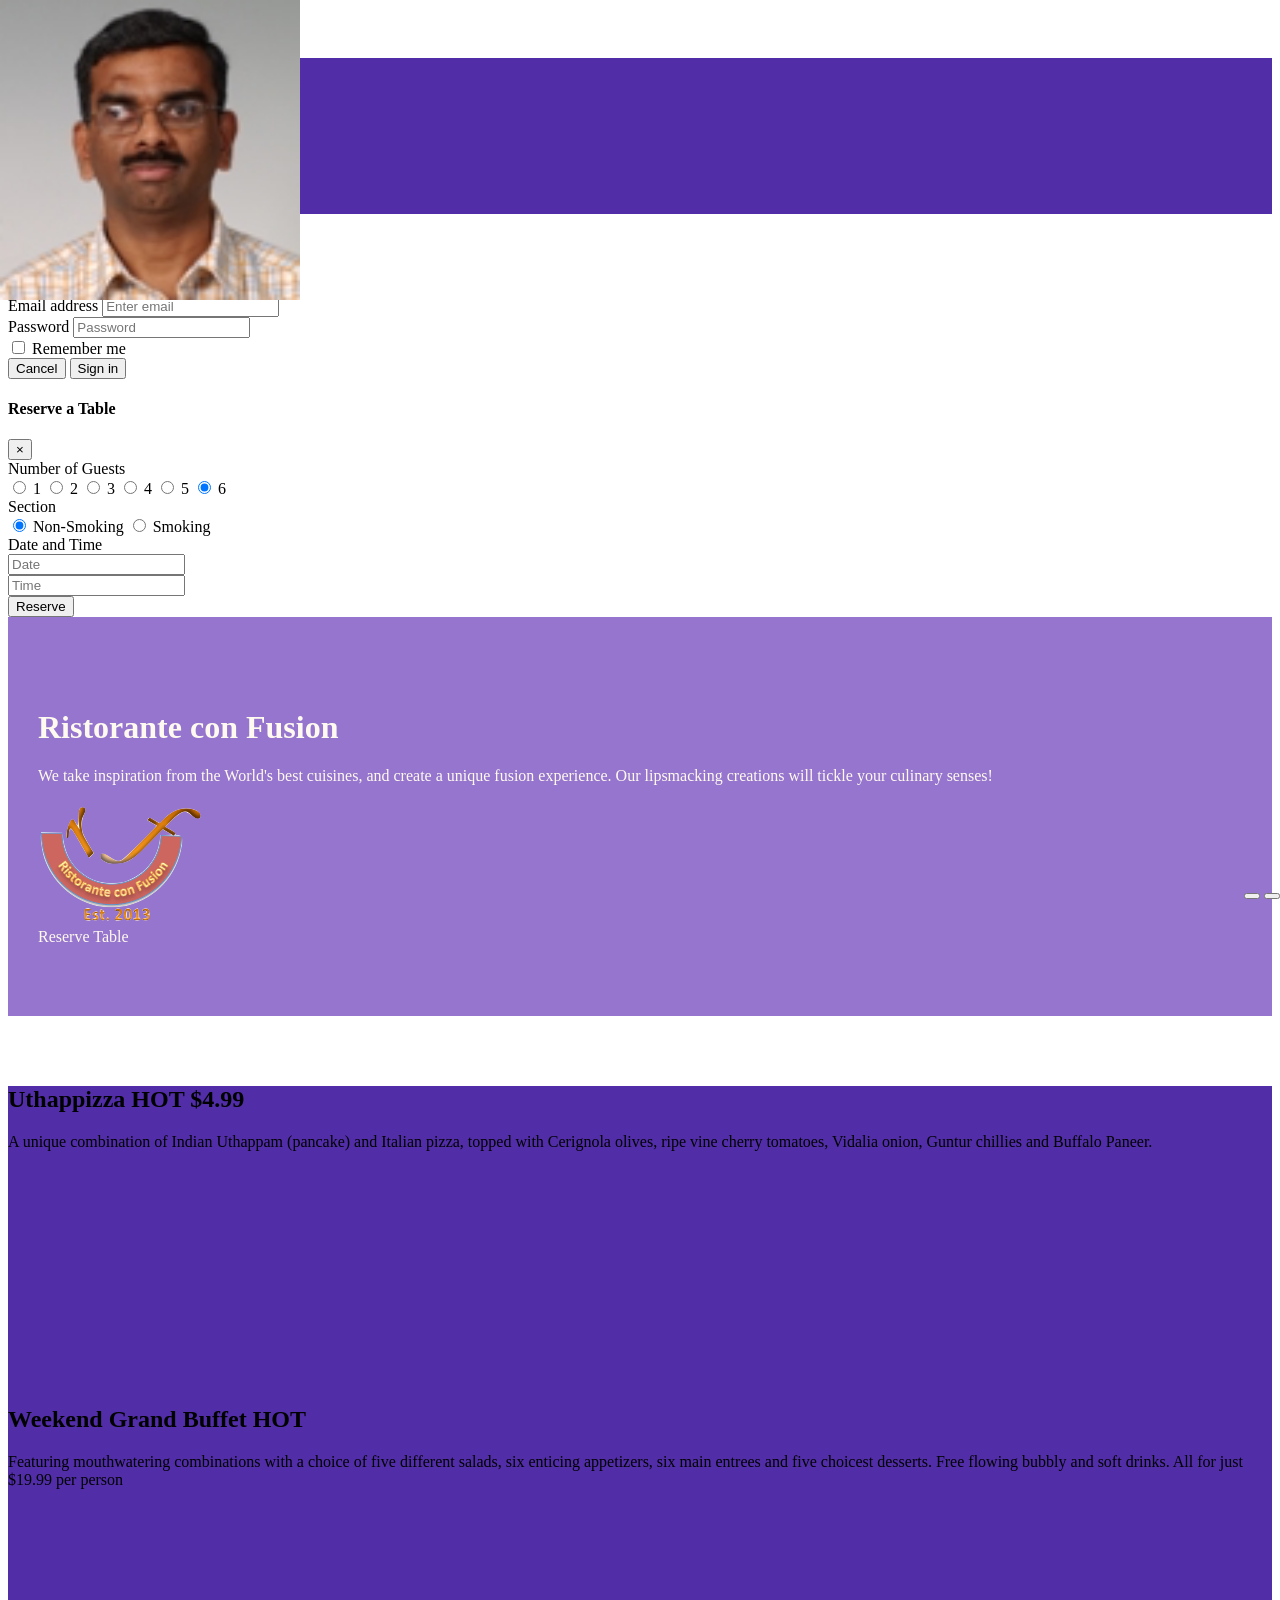
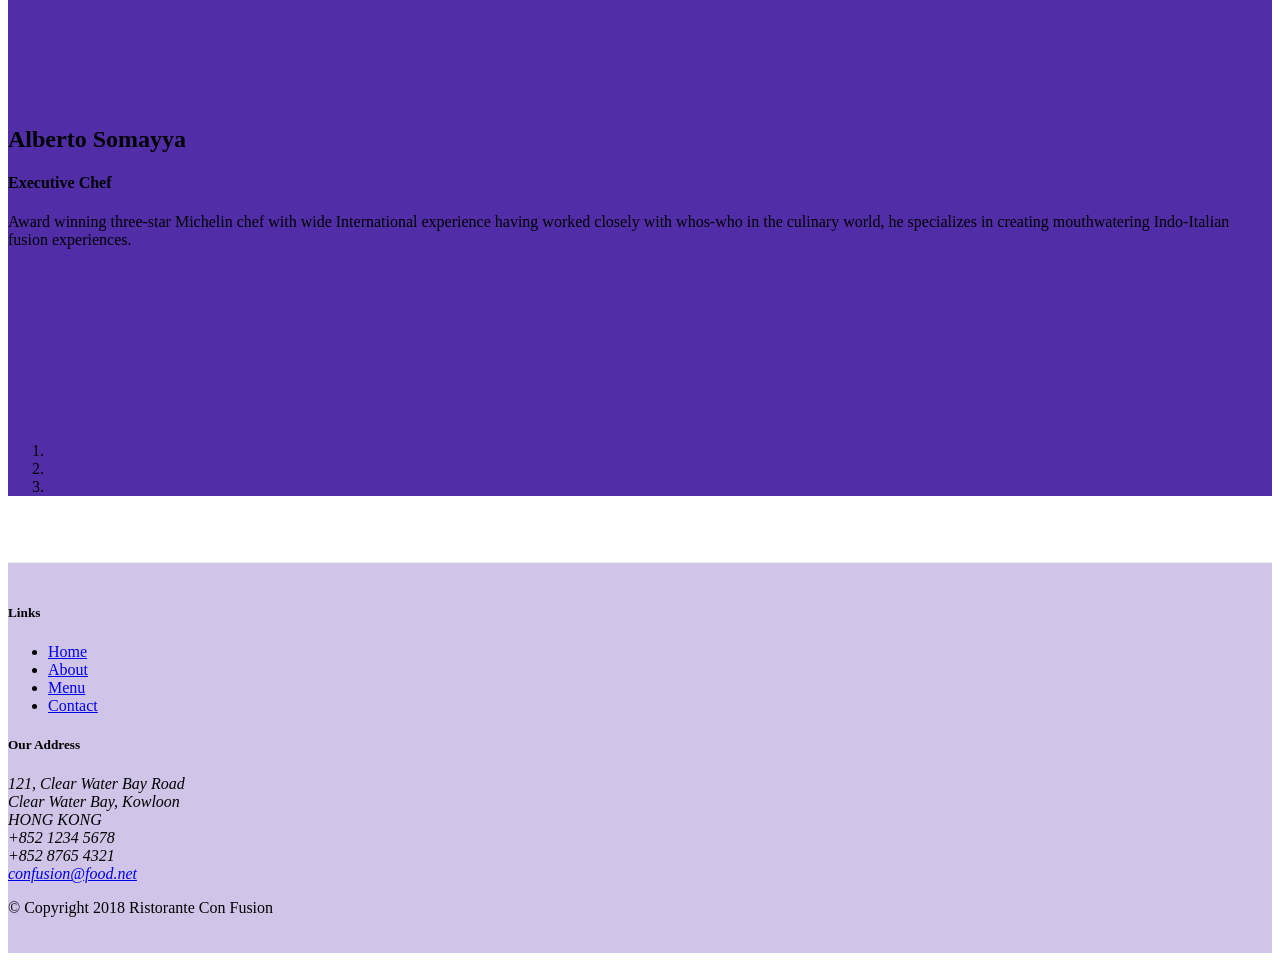
==== commit 519887fd: "Bootstrap and JQuery" ====
--- a/index.html
+++ b/index.html
@@ -38,7 +38,7 @@
                     <span class="navbar-toggler-icon"></span>
                 </button>
                 <a class="navbar-brand mr-auto" href="./index.html">
-                    <img src="img/logo.png" height="30" wdith="41" />
+                    <img src="img/logo.png" height="30" width="41" />
                 </a>
                 <div class="collapse navbar-collapse" id="Navbar">
                     <ul class="navbar-nav mr-auto">
@@ -172,10 +172,7 @@
                                     data-toggle="buttons"
                                 >
                                     <label class="mr-3">
-                                        <input
-                                            class="mr-1"
-                                            type="radio"
-                                        />
+                                        <input class="mr-1" type="radio" />
                                         1
                                     </label>
                                     <label class="mr-3">
@@ -187,24 +184,15 @@
                                         2
                                     </label>
                                     <label class="mr-3">
-                                        <input
-                                            class="mr-1"
-                                            type="radio"
-                                        />
+                                        <input class="mr-1" type="radio" />
                                         3
                                     </label>
                                     <label class="mr-3">
-                                        <input
-                                            class="mr-1"
-                                            type="radio"
-                                        />
+                                        <input class="mr-1" type="radio" />
                                         4
                                     </label>
                                     <label class="mr-3">
-                                        <input
-                                            class="mr-1"
-                                            type="radio"
-                                        />
+                                        <input class="mr-1" type="radio" />
                                         5
                                     </label>
                                     <label class="mr-3">
@@ -227,16 +215,11 @@
                                         data-toggle="buttons"
                                     >
                                         <label class="btn btn-success active">
-                                            <input
-                                                type="radio"
-                                                checked
-                                            />
+                                            <input type="radio" checked />
                                             Non-Smoking
                                         </label>
                                         <label class="btn btn-danger">
-                                            <input
-                                                type="radio"
-                                            />
+                                            <input type="radio" />
                                             Smoking
                                         </label>
                                     </div>
@@ -422,9 +405,23 @@
                         >
                             <span class="carousel-control-next-icon"> </span>
                         </a>
+                        <div class="btn-group" id="carouselButton">
+                            <button
+                                class="btn btn-danger btn-sm"
+                                id="carousel-pause"
+                            >
+                                <span class="fa fa-pause"></span>
+                            </button>
+                            <button
+                                class="btn btn-danger btn-sm"
+                                id="carousel-play"
+                            >
+                                <span class="fa fa-play"></span>
+                        </div>
                     </div>
                 </div>
             </div>
+        </div>
 
         <footer class="footer">
             <div class="container">
@@ -496,5 +493,16 @@
         <script src="node_modules/jquery/dist/jquery.slim.min.js"></script>
         <script src="node_modules/popper.js/dist/umd/popper.min.js"></script>
         <script src="node_modules/bootstrap/dist/js/bootstrap.min.js"></script>
+        <script>
+            $(document).ready(() => {
+                $('#mycarousel').carousel({interval: 2000});
+                $('#carousel-pause').click(() => {
+                    $('#mycarousel').carousel('pause')
+                })
+                $('#carousel-play').click(() => {
+                    $('#mycarousel').carousel('cycle')
+                })
+            })
+        </script>
     </body>
 </html>
--- a/css/styles.css
+++ b/css/styles.css
@@ -63,3 +63,9 @@
     left: 0;
     min-height: 300px;
 }
+
+#carouselButton {
+    right: 0px;
+    position: absolute;
+    bottom: 0px;
+}
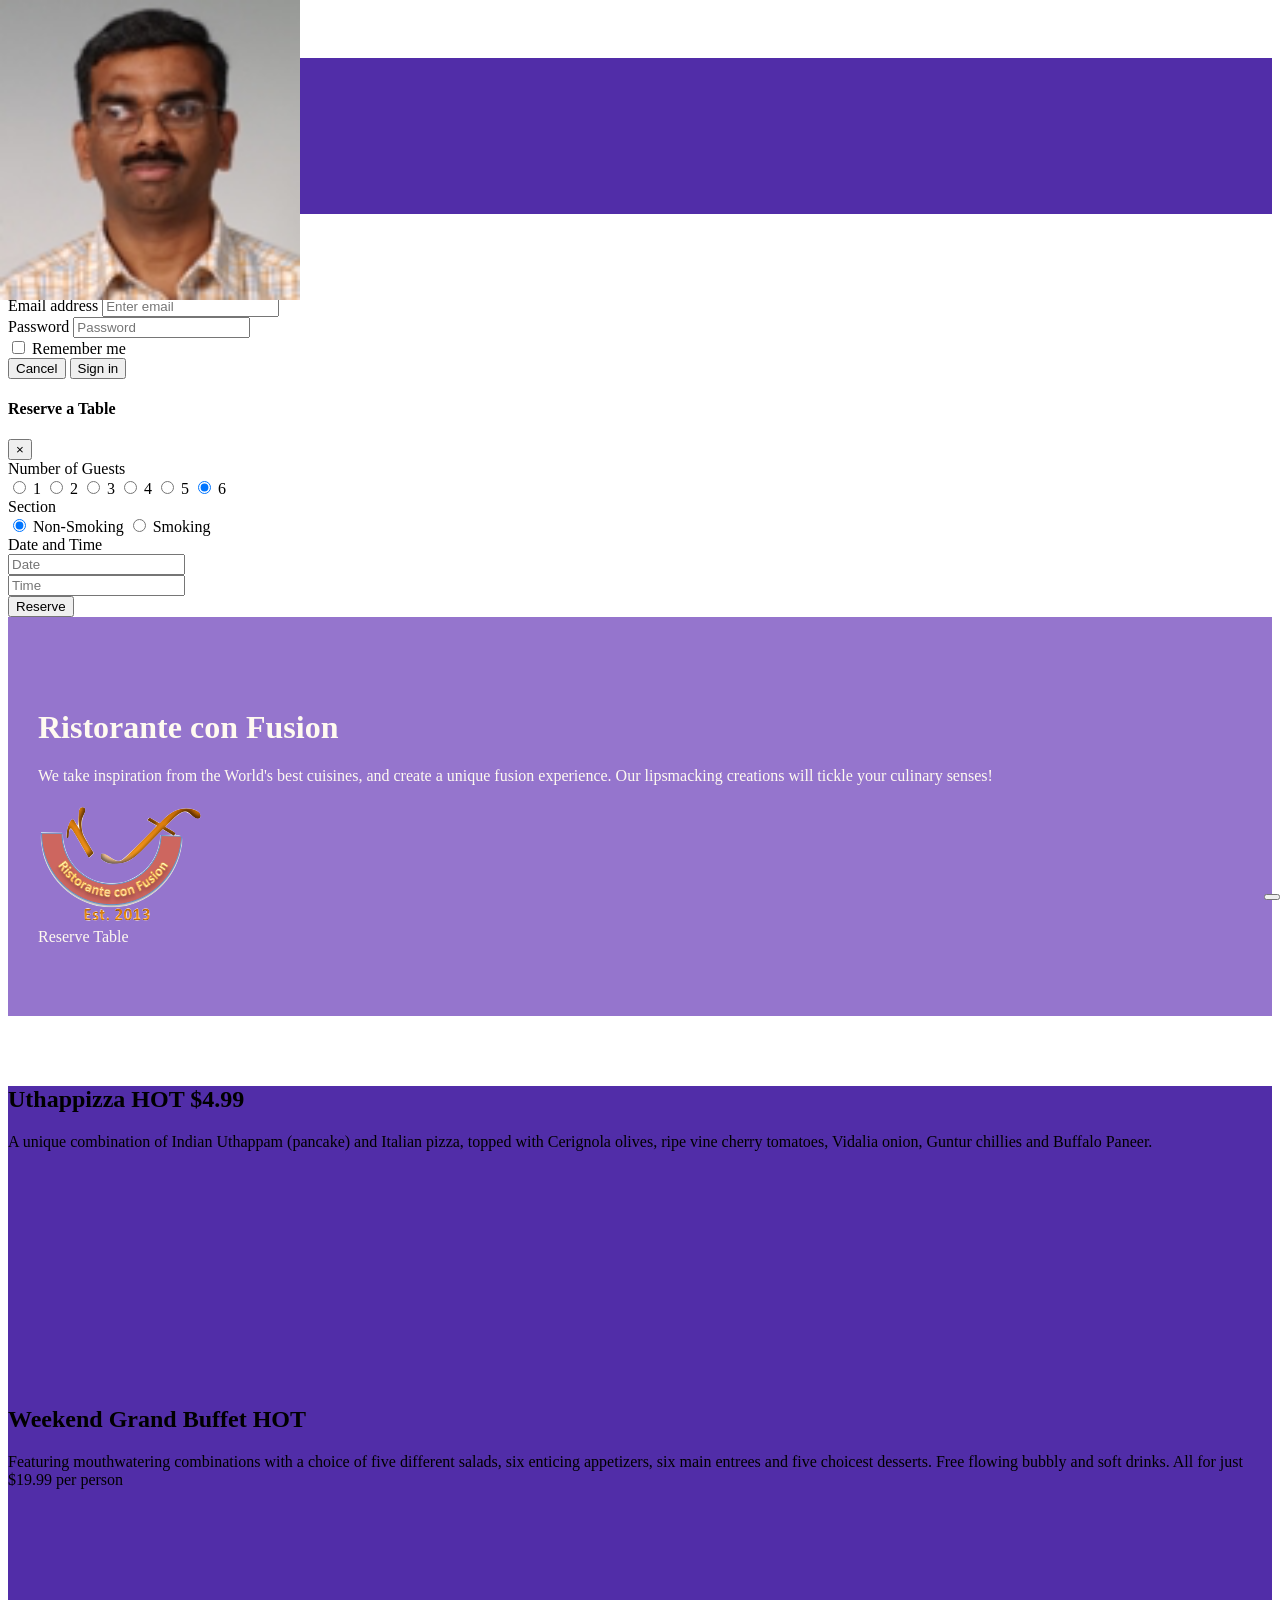
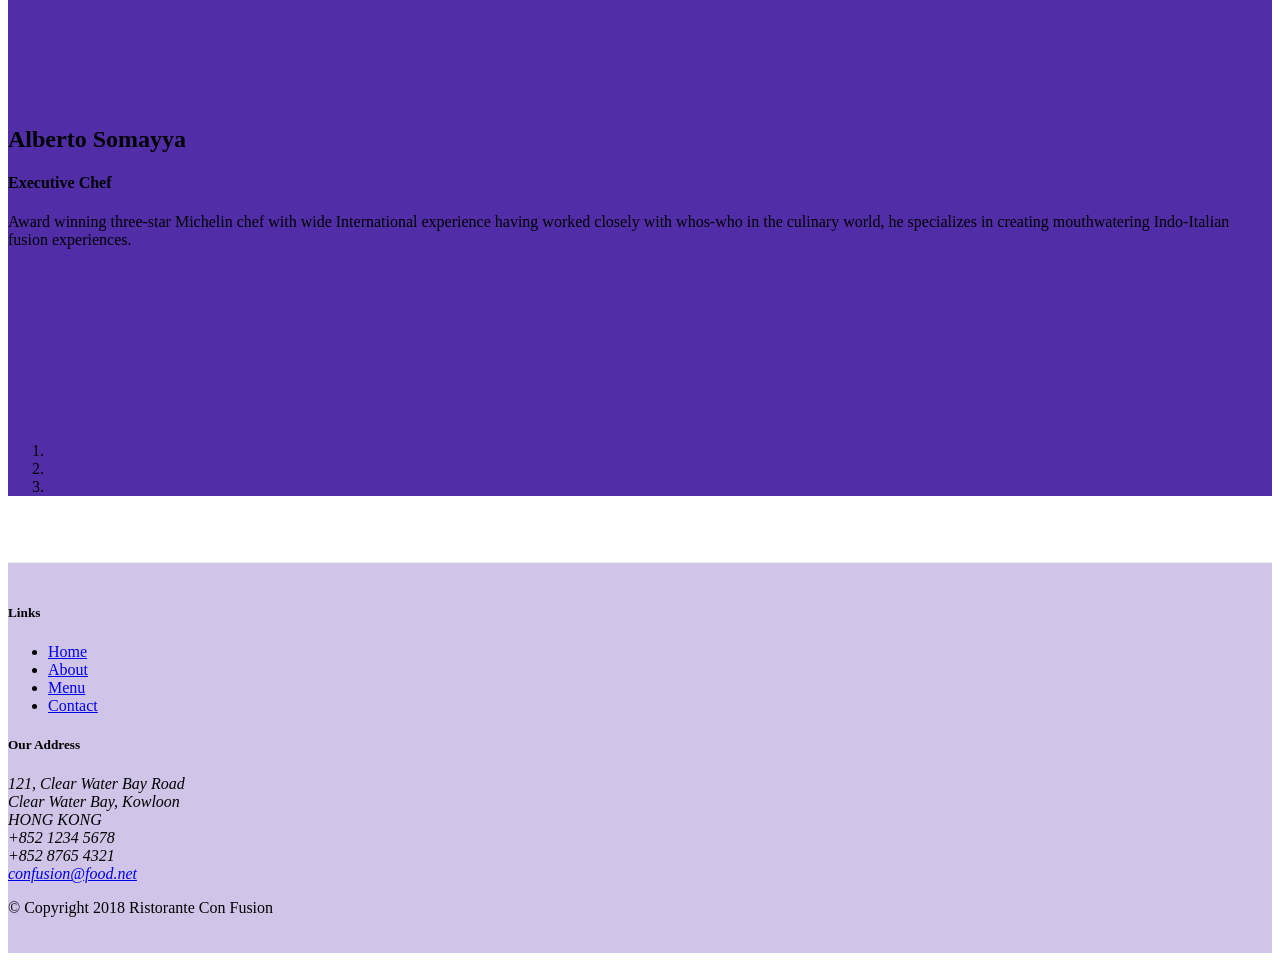
==== commit 932df46c: "More Bootstrap and JQuery" ====
--- a/index.html
+++ b/index.html
@@ -405,19 +405,12 @@
                         >
                             <span class="carousel-control-next-icon"> </span>
                         </a>
-                        <div class="btn-group" id="carouselButton">
                             <button
                                 class="btn btn-danger btn-sm"
-                                id="carousel-pause"
+                                id="carouselButton"
                             >
                                 <span class="fa fa-pause"></span>
                             </button>
-                            <button
-                                class="btn btn-danger btn-sm"
-                                id="carousel-play"
-                            >
-                                <span class="fa fa-play"></span>
-                        </div>
                     </div>
                 </div>
             </div>
@@ -496,11 +489,16 @@
         <script>
             $(document).ready(() => {
                 $('#mycarousel').carousel({interval: 2000});
-                $('#carousel-pause').click(() => {
-                    $('#mycarousel').carousel('pause')
-                })
-                $('#carousel-play').click(() => {
-                    $('#mycarousel').carousel('cycle')
+                $('#carouselButton').click(() => {
+                    if ($('#carouselButton').children('span').hasClass('fa-pause')) {
+                        $('#mycarousel').carousel('pause')
+                        $('#carouselButton').children('span').removeClass('fa-pause')
+                        $('#carouselButton').children('span').addClass('fa-play')
+                    } else if ($('#carouselButton').children('span').hasClass('fa-play')) {
+                        $('#mycarousel').carousel('cycle')
+                        $('#carouselButton').children('span').removeClass('fa-play')
+                        $('#carouselButton').children('span').addClass('fa-pause')
+                    }
                 })
             })
         </script>
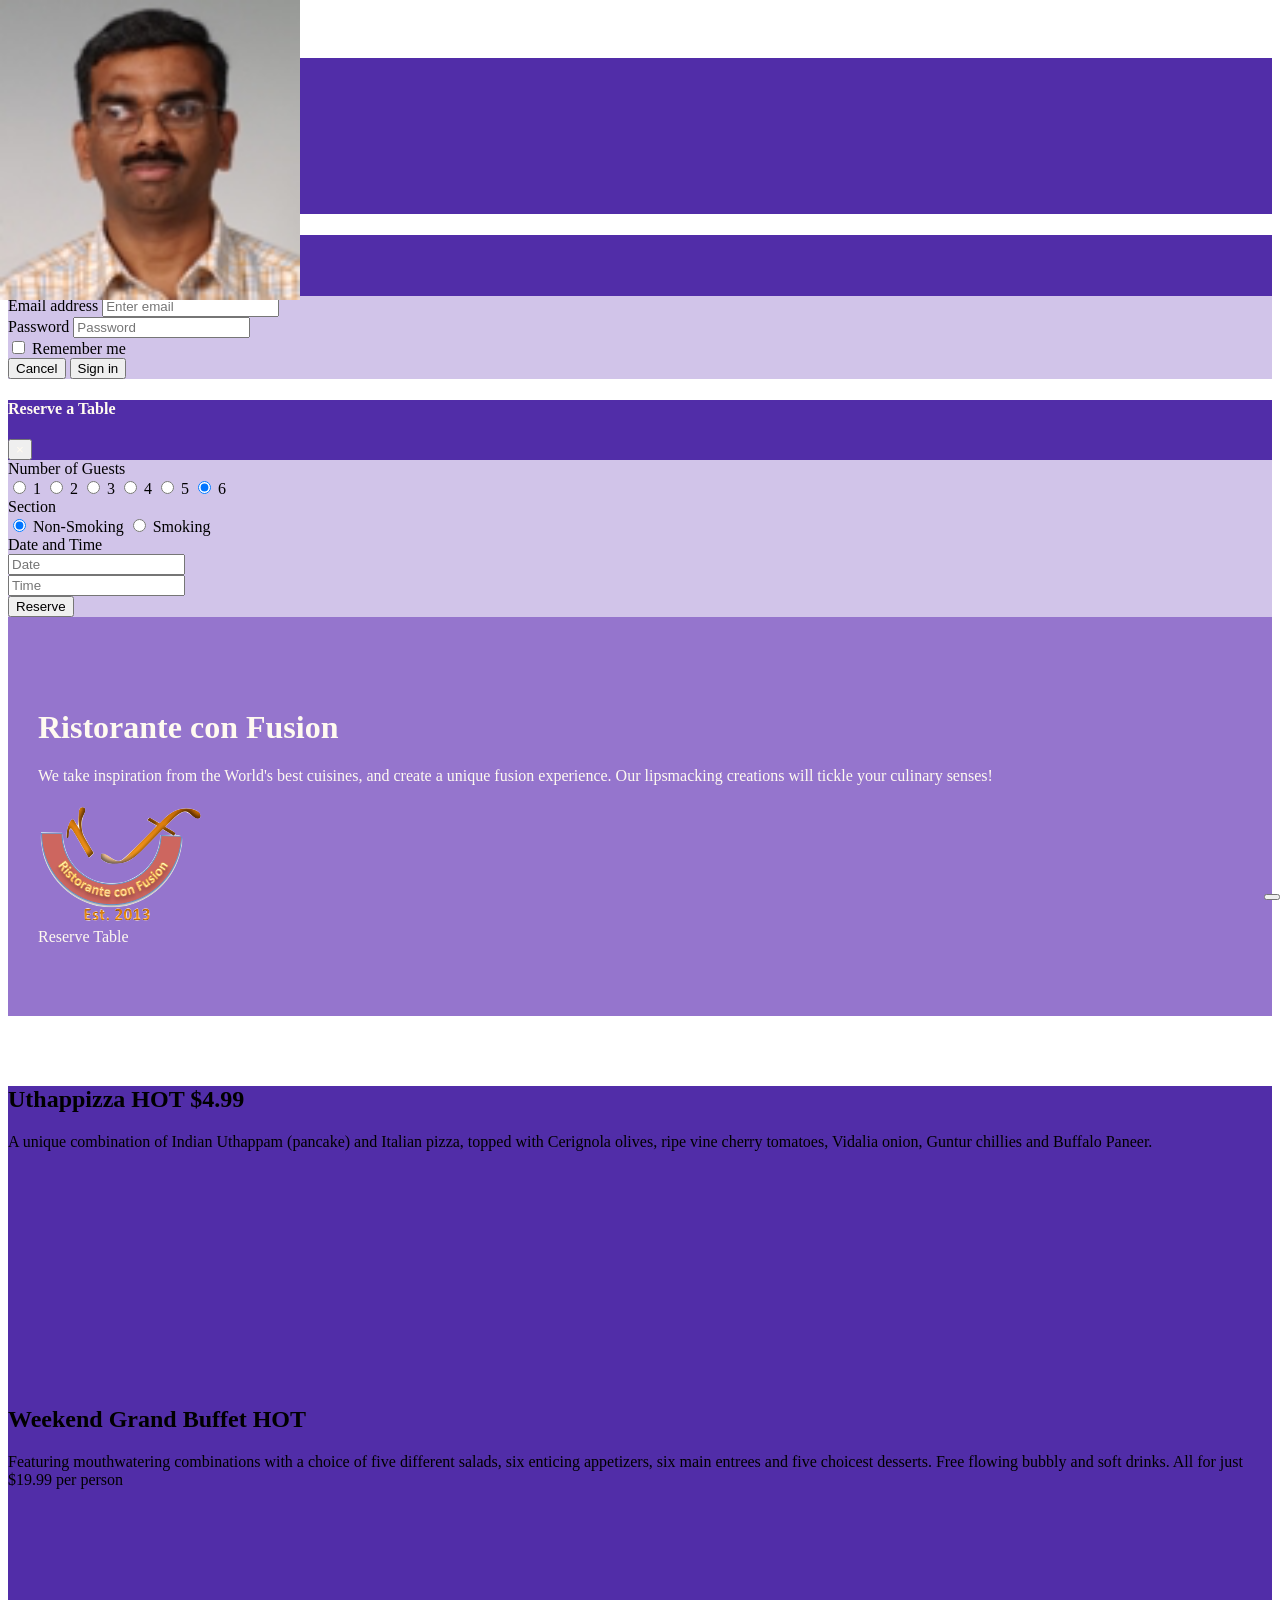
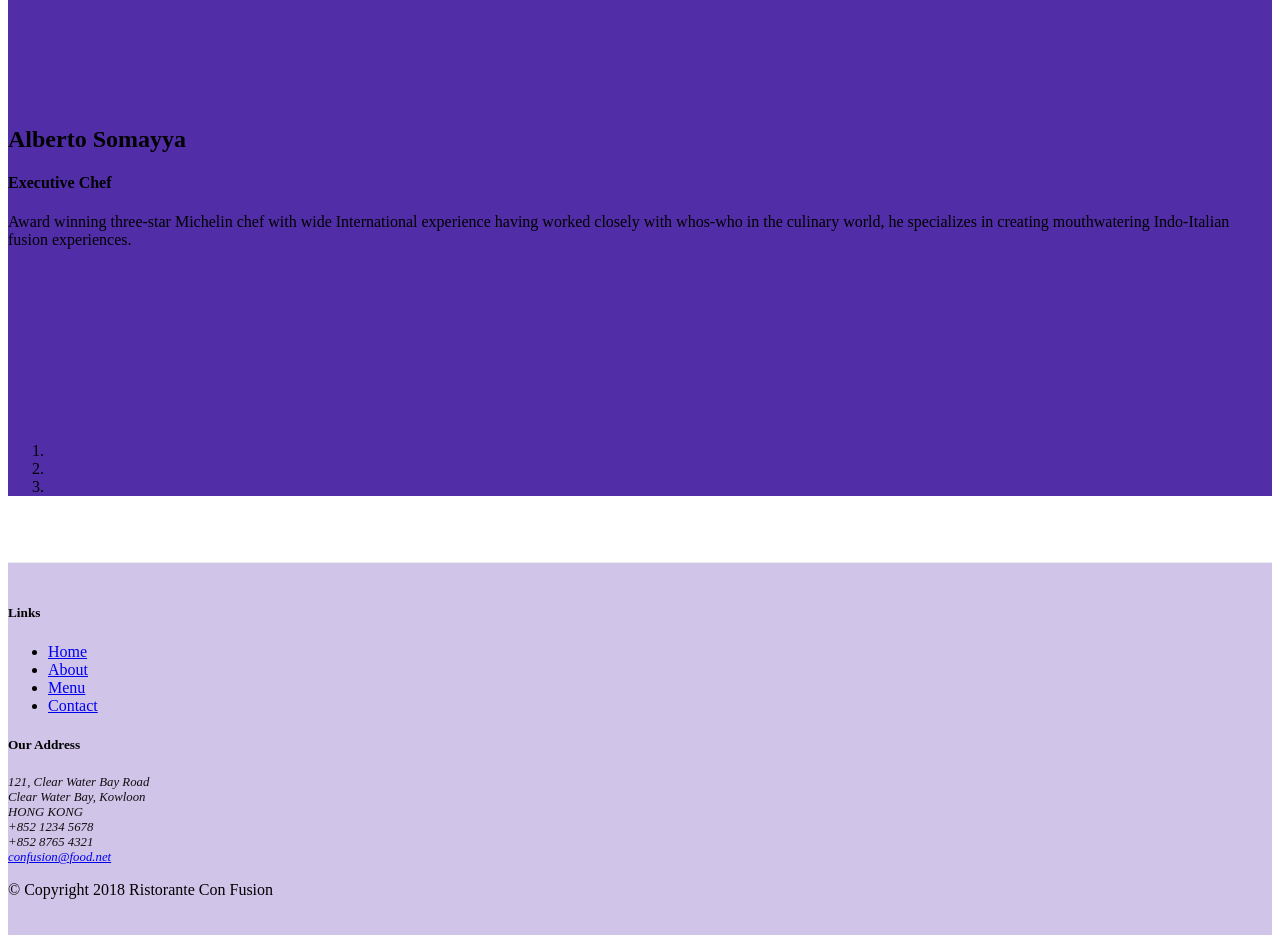
==== commit 64d425e6: "Assignment 4" ====
--- a/index.html
+++ b/index.html
@@ -64,10 +64,8 @@
                             >
                         </li>
                     </ul>
-                    <span class="navbar-text">
-                        <a data-toggle="modal" data-target="#loginModal">
-                            <span class="fa fa-sign-in"></span> Login
-                        </a>
+                    <span id="login" class="navbar-text">
+                        <a> <span class="fa fa-sign-in"></span> Login </a>
                     </span>
                 </div>
             </div>
@@ -283,8 +281,7 @@
                             </div>
                             <div class="col-12 col-sm-5 align-self-center">
                                 <a
-                                    data-toggle="modal"
-                                    data-target="#reservationModal"
+                                    id="reserveTable"
                                     class="btn btn-sm btn-block bg-warning"
                                 >
                                     Reserve Table
@@ -405,12 +402,12 @@
                         >
                             <span class="carousel-control-next-icon"> </span>
                         </a>
-                            <button
-                                class="btn btn-danger btn-sm"
-                                id="carouselButton"
-                            >
-                                <span class="fa fa-pause"></span>
-                            </button>
+                        <button
+                            class="btn btn-danger btn-sm"
+                            id="carouselButton"
+                        >
+                            <span class="fa fa-pause"></span>
+                        </button>
                     </div>
                 </div>
             </div>
@@ -488,17 +485,41 @@
         <script src="node_modules/bootstrap/dist/js/bootstrap.min.js"></script>
         <script>
             $(document).ready(() => {
-                $('#mycarousel').carousel({interval: 2000});
+                $('#mycarousel').carousel({interval: 2000})
                 $('#carouselButton').click(() => {
-                    if ($('#carouselButton').children('span').hasClass('fa-pause')) {
+                    if (
+                        $('#carouselButton')
+                            .children('span')
+                            .hasClass('fa-pause')
+                    ) {
                         $('#mycarousel').carousel('pause')
-                        $('#carouselButton').children('span').removeClass('fa-pause')
-                        $('#carouselButton').children('span').addClass('fa-play')
-                    } else if ($('#carouselButton').children('span').hasClass('fa-play')) {
+                        $('#carouselButton')
+                            .children('span')
+                            .removeClass('fa-pause')
+                        $('#carouselButton')
+                            .children('span')
+                            .addClass('fa-play')
+                    } else if (
+                        $('#carouselButton')
+                            .children('span')
+                            .hasClass('fa-play')
+                    ) {
                         $('#mycarousel').carousel('cycle')
-                        $('#carouselButton').children('span').removeClass('fa-play')
-                        $('#carouselButton').children('span').addClass('fa-pause')
+                        $('#carouselButton')
+                            .children('span')
+                            .removeClass('fa-play')
+                        $('#carouselButton')
+                            .children('span')
+                            .addClass('fa-pause')
                     }
+                })
+
+                $('#reserveTable').click(() => {
+                    $('#reservationModal').modal('toggle')
+                })
+
+                $('#login').click(() => {
+                    $('#loginModal').modal('toggle')
                 })
             })
         </script>
--- a/css/styles.css
+++ b/css/styles.css
@@ -1,71 +1,62 @@
 .row-header {
-    margin: 0px auto;
-    padding: 0px auto;
-}
+  margin: 0px auto;
+  padding: 0px 0px; }
 
 .row-content {
-    margin: 0px auto;
-    padding: 50px 0px 50px 0px;
-    border-bottom: 1px ridge;
-    min-height: 400px;
-}
+  margin: 0px auto;
+  padding: 50px 0px;
+  border-bottom: 1px ridge;
+  min-height: 400px; }
 
 .footer {
-    background-color: #D1C4E9;
-    margin: 0px auto;
-    padding: 20px 0px 20px 0px;
-}
+  background-color: #D1C4E9;
+  margin: 0px auto;
+  padding: 20px 0px; }
 
 .jumbotron {
-    padding: 70px 30px;
-    margin: 0px auto;
-    background: #9575CD;
-    color: floralwhite;
-}
+  margin: 0px auto;
+  padding: 70px 30px;
+  background: #9575CD;
+  color: floralwhite; }
 
-.address {
-    font-size: 80%;
-    margin: 0px;
-    color: #0f0f0f;
-}
+address {
+  font-size: 80%;
+  margin: 0px;
+  color: #0f0f0f; }
 
-body { 
-    padding: 50px 0px 0px 0px;
-    z-index: 0;
-}
+body {
+  padding: 50px 0px 0px 0px;
+  z-index: 0; }
 
 .navbar-dark {
-    background-color: #512DA8;
-}
-
-.btn-group label {
-    white-space: nowrap;
-}
+  background-color: #512DA8; }
 
 .tab-content {
-    border-left: 1px solid #ddd;
-    border-right: 1px solid #ddd;
-    border-bottom: 1px solid #ddd;
-    padding: 10px;
-}
+  border-left: 1px solid #ddd;
+  border-right: 1px solid #ddd;
+  border-bottom: 1px solid #ddd;
+  padding: 10px; }
 
 .carousel {
-    background: #512DA8
-}
-
-.carousel-item {
-    height: 300px;
-}
-
-.carousel-item img {
-    position: absolute;
-    top: 0;
-    left: 0;
-    min-height: 300px;
-}
+  background: #512DA8; }
+  .carousel .carousel-item {
+    height: 300px; }
+    .carousel .carousel-item img {
+      position: absolute;
+      top: 0;
+      left: 0;
+      min-height: 300px; }
 
 #carouselButton {
-    right: 0px;
-    position: absolute;
-    bottom: 0px;
-}
+  right: 0px;
+  position: absolute;
+  bottom: 0px;
+  z-index: 1; }
+
+.modal-header {
+  background-color: #512DA8; }
+  .modal-header button, .modal-header .modal-title {
+    color: floralwhite; }
+
+.modal-body {
+  background-color: #D1C4E9; }
